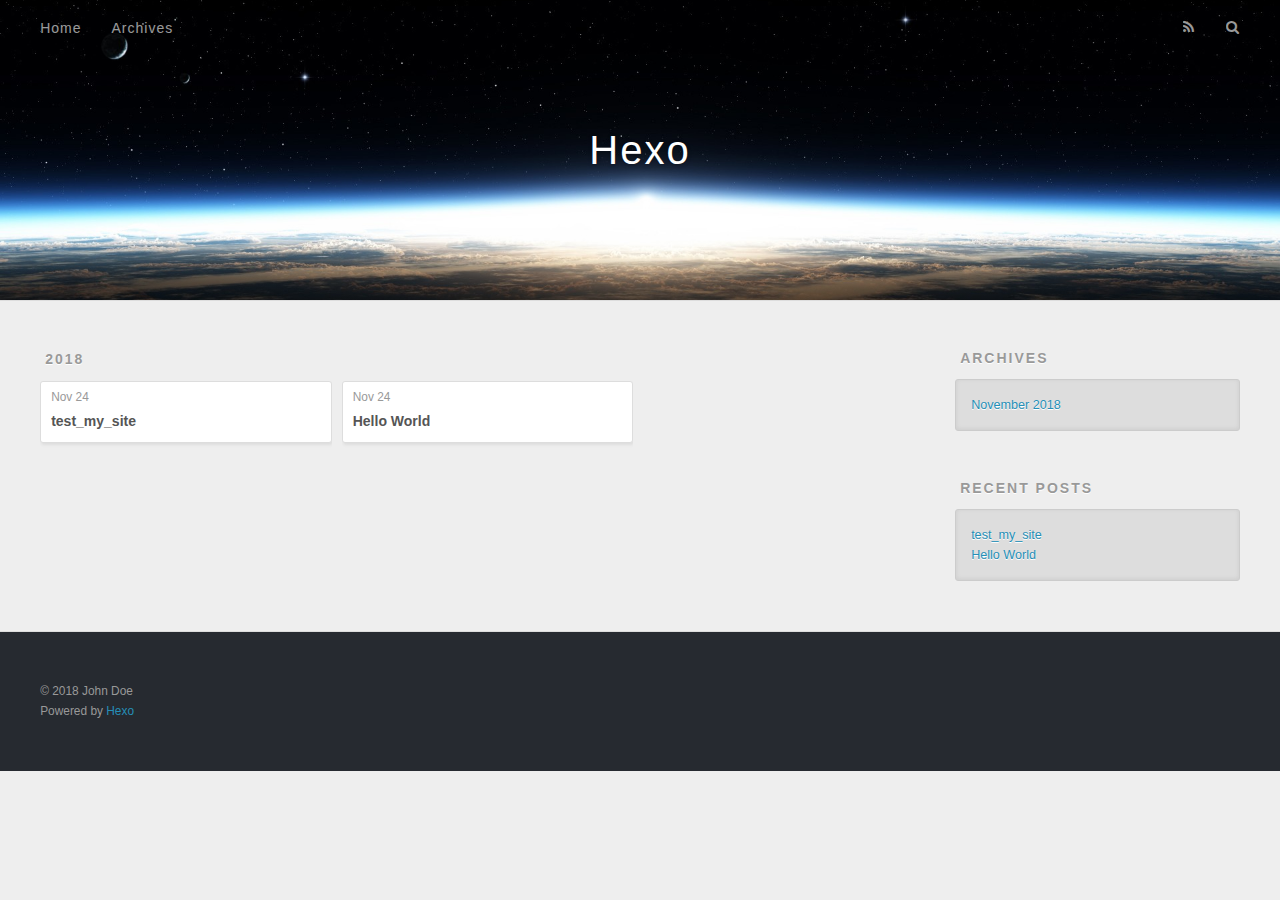
==== archives/index.html @ c4f83f1c "Site updated: 2018-11-24 22:06:44" ====
<!DOCTYPE html>
<html>
<head><meta name="generator" content="Hexo 3.8.0">
  <meta charset="utf-8">
  

  
  <title>Archives | Hexo</title>
  <meta name="viewport" content="width=device-width, initial-scale=1, maximum-scale=1">
  <meta property="og:type" content="website">
<meta property="og:title" content="Hexo">
<meta property="og:url" content="http://yoursite.com/archives/index.html">
<meta property="og:site_name" content="Hexo">
<meta property="og:locale" content="default">
<meta name="twitter:card" content="summary">
<meta name="twitter:title" content="Hexo">
  
    <link rel="alternate" href="/atom.xml" title="Hexo" type="application/atom+xml">
  
  
    <link rel="icon" href="/favicon.png">
  
  
    <link href="//fonts.googleapis.com/css?family=Source+Code+Pro" rel="stylesheet" type="text/css">
  
  <link rel="stylesheet" href="/css/style.css">
</head>
</html>
<body>
  <div id="container">
    <div id="wrap">
      <header id="header">
  <div id="banner"></div>
  <div id="header-outer" class="outer">
    <div id="header-title" class="inner">
      <h1 id="logo-wrap">
        <a href="/" id="logo">Hexo</a>
      </h1>
      
    </div>
    <div id="header-inner" class="inner">
      <nav id="main-nav">
        <a id="main-nav-toggle" class="nav-icon"></a>
        
          <a class="main-nav-link" href="/">Home</a>
        
          <a class="main-nav-link" href="/archives">Archives</a>
        
      </nav>
      <nav id="sub-nav">
        
          <a id="nav-rss-link" class="nav-icon" href="/atom.xml" title="RSS Feed"></a>
        
        <a id="nav-search-btn" class="nav-icon" title="Search"></a>
      </nav>
      <div id="search-form-wrap">
        <form action="//google.com/search" method="get" accept-charset="UTF-8" class="search-form"><input type="search" name="q" class="search-form-input" placeholder="Search"><button type="submit" class="search-form-submit">&#xF002;</button><input type="hidden" name="sitesearch" value="http://yoursite.com"></form>
      </div>
    </div>
  </div>
</header>
      <div class="outer">
        <section id="main">
  
  
    
    
      
      
      <section class="archives-wrap">
        <div class="archive-year-wrap">
          <a href="/archives/2018" class="archive-year">2018</a>
        </div>
        <div class="archives">
    
    <article class="archive-article archive-type-post">
  <div class="archive-article-inner">
    <header class="archive-article-header">
      <a href="/2018/11/24/test-my-site/" class="archive-article-date">
  <time datetime="2018-11-24T13:40:26.000Z" itemprop="datePublished">Nov 24</time>
</a>
      
  
    <h1 itemprop="name">
      <a class="archive-article-title" href="/2018/11/24/test-my-site/">test_my_site</a>
    </h1>
  

    </header>
  </div>
</article>
  
    
    
    <article class="archive-article archive-type-post">
  <div class="archive-article-inner">
    <header class="archive-article-header">
      <a href="/2018/11/24/hello-world/" class="archive-article-date">
  <time datetime="2018-11-24T13:38:12.000Z" itemprop="datePublished">Nov 24</time>
</a>
      
  
    <h1 itemprop="name">
      <a class="archive-article-title" href="/2018/11/24/hello-world/">Hello World</a>
    </h1>
  

    </header>
  </div>
</article>
  
  
    </div></section>
  


</section>
        
          <aside id="sidebar">
  
    

  
    

  
    
  
    
  <div class="widget-wrap">
    <h3 class="widget-title">Archives</h3>
    <div class="widget">
      <ul class="archive-list"><li class="archive-list-item"><a class="archive-list-link" href="/archives/2018/11/">November 2018</a></li></ul>
    </div>
  </div>


  
    
  <div class="widget-wrap">
    <h3 class="widget-title">Recent Posts</h3>
    <div class="widget">
      <ul>
        
          <li>
            <a href="/2018/11/24/test-my-site/">test_my_site</a>
          </li>
        
          <li>
            <a href="/2018/11/24/hello-world/">Hello World</a>
          </li>
        
      </ul>
    </div>
  </div>

  
</aside>
        
      </div>
      <footer id="footer">
  
  <div class="outer">
    <div id="footer-info" class="inner">
      &copy; 2018 John Doe<br>
      Powered by <a href="http://hexo.io/" target="_blank">Hexo</a>
    </div>
  </div>
</footer>
    </div>
    <nav id="mobile-nav">
  
    <a href="/" class="mobile-nav-link">Home</a>
  
    <a href="/archives" class="mobile-nav-link">Archives</a>
  
</nav>
    

<script src="//ajax.googleapis.com/ajax/libs/jquery/2.0.3/jquery.min.js"></script>


  <link rel="stylesheet" href="/fancybox/jquery.fancybox.css">
  <script src="/fancybox/jquery.fancybox.pack.js"></script>


<script src="/js/script.js"></script>



  </div>
</body>
</html>
---- css/style.css ----
body {
  width: 100%;
}
body:before,
body:after {
  content: "";
  display: table;
}
body:after {
  clear: both;
}
html,
body,
div,
span,
applet,
object,
iframe,
h1,
h2,
h3,
h4,
h5,
h6,
p,
blockquote,
pre,
a,
abbr,
acronym,
address,
big,
cite,
code,
del,
dfn,
em,
img,
ins,
kbd,
q,
s,
samp,
small,
strike,
strong,
sub,
sup,
tt,
var,
dl,
dt,
dd,
ol,
ul,
li,
fieldset,
form,
label,
legend,
table,
caption,
tbody,
tfoot,
thead,
tr,
th,
td {
  margin: 0;
  padding: 0;
  border: 0;
  outline: 0;
  font-weight: inherit;
  font-style: inherit;
  font-family: inherit;
  font-size: 100%;
  vertical-align: baseline;
}
body {
  line-height: 1;
  color: #000;
  background: #fff;
}
ol,
ul {
  list-style: none;
}
table {
  border-collapse: separate;
  border-spacing: 0;
  vertical-align: middle;
}
caption,
th,
td {
  text-align: left;
  font-weight: normal;
  vertical-align: middle;
}
a img {
  border: none;
}
input,
button {
  margin: 0;
  padding: 0;
}
input::-moz-focus-inner,
button::-moz-focus-inner {
  border: 0;
  padding: 0;
}
@font-face {
  font-family: FontAwesome;
  font-style: normal;
  font-weight: normal;
  src: url("fonts/fontawesome-webfont.eot?v=#4.0.3");
  src: url("fonts/fontawesome-webfont.eot?#iefix&v=#4.0.3") format("embedded-opentype"), url("fonts/fontawesome-webfont.woff?v=#4.0.3") format("woff"), url("fonts/fontawesome-webfont.ttf?v=#4.0.3") format("truetype"), url("fonts/fontawesome-webfont.svg#fontawesomeregular?v=#4.0.3") format("svg");
}
html,
body,
#container {
  height: 100%;
}
body {
  background: #eee;
  font: 14px -apple-system, BlinkMacSystemFont, "Segoe UI", "Roboto", "Oxygen", "Ubuntu", "Cantarell", "Fira Sans", "Droid Sans", "Helvetica Neue", sans-serif;
  -webkit-text-size-adjust: 100%;
}
.outer {
  max-width: 1220px;
  margin: 0 auto;
  padding: 0 20px;
}
.outer:before,
.outer:after {
  content: "";
  display: table;
}
.outer:after {
  clear: both;
}
.inner {
  display: inline;
  float: left;
  width: 98.33333333333333%;
  margin: 0 0.833333333333333%;
}
.left,
.alignleft {
  float: left;
}
.right,
.alignright {
  float: right;
}
.clear {
  clear: both;
}
#container {
  position: relative;
}
.mobile-nav-on {
  overflow: hidden;
}
#wrap {
  height: 100%;
  width: 100%;
  position: absolute;
  top: 0;
  left: 0;
  -webkit-transition: 0.2s ease-out;
  -moz-transition: 0.2s ease-out;
  -ms-transition: 0.2s ease-out;
  transition: 0.2s ease-out;
  z-index: 1;
  background: #eee;
}
.mobile-nav-on #wrap {
  left: 280px;
}
@media screen and (min-width: 768px) {
  #main {
    display: inline;
    float: left;
    width: 73.33333333333333%;
    margin: 0 0.833333333333333%;
  }
}
.article-date,
.article-category-link,
.archive-year,
.widget-title {
  text-decoration: none;
  text-transform: uppercase;
  letter-spacing: 2px;
  color: #999;
  margin-bottom: 1em;
  margin-left: 5px;
  line-height: 1em;
  text-shadow: 0 1px #fff;
  font-weight: bold;
}
.article-inner,
.archive-article-inner {
  background: #fff;
  -webkit-box-shadow: 1px 2px 3px #ddd;
  box-shadow: 1px 2px 3px #ddd;
  border: 1px solid #ddd;
  border-radius: 3px;
}
.article-entry h1,
.widget h1 {
  font-size: 2em;
}
.article-entry h2,
.widget h2 {
  font-size: 1.5em;
}
.article-entry h3,
.widget h3 {
  font-size: 1.3em;
}
.article-entry h4,
.widget h4 {
  font-size: 1.2em;
}
.article-entry h5,
.widget h5 {
  font-size: 1em;
}
.article-entry h6,
.widget h6 {
  font-size: 1em;
  color: #999;
}
.article-entry hr,
.widget hr {
  border: 1px dashed #ddd;
}
.article-entry strong,
.widget strong {
  font-weight: bold;
}
.article-entry em,
.widget em,
.article-entry cite,
.widget cite {
  font-style: italic;
}
.article-entry sup,
.widget sup,
.article-entry sub,
.widget sub {
  font-size: 0.75em;
  line-height: 0;
  position: relative;
  vertical-align: baseline;
}
.article-entry sup,
.widget sup {
  top: -0.5em;
}
.article-entry sub,
.widget sub {
  bottom: -0.2em;
}
.article-entry small,
.widget small {
  font-size: 0.85em;
}
.article-entry acronym,
.widget acronym,
.article-entry abbr,
.widget abbr {
  border-bottom: 1px dotted;
}
.article-entry ul,
.widget ul,
.article-entry ol,
.widget ol,
.article-entry dl,
.widget dl {
  margin: 0 20px;
  line-height: 1.6em;
}
.article-entry ul ul,
.widget ul ul,
.article-entry ol ul,
.widget ol ul,
.article-entry ul ol,
.widget ul ol,
.article-entry ol ol,
.widget ol ol {
  margin-top: 0;
  margin-bottom: 0;
}
.article-entry ul,
.widget ul {
  list-style: disc;
}
.article-entry ol,
.widget ol {
  list-style: decimal;
}
.article-entry dt,
.widget dt {
  font-weight: bold;
}
#header {
  height: 300px;
  position: relative;
  border-bottom: 1px solid #ddd;
}
#header:before,
#header:after {
  content: "";
  position: absolute;
  left: 0;
  right: 0;
  height: 40px;
}
#header:before {
  top: 0;
  background: -webkit-linear-gradient(rgba(0,0,0,0.2), transparent);
  background: -moz-linear-gradient(rgba(0,0,0,0.2), transparent);
  background: -ms-linear-gradient(rgba(0,0,0,0.2), transparent);
  background: linear-gradient(rgba(0,0,0,0.2), transparent);
}
#header:after {
  bottom: 0;
  background: -webkit-linear-gradient(transparent, rgba(0,0,0,0.2));
  background: -moz-linear-gradient(transparent, rgba(0,0,0,0.2));
  background: -ms-linear-gradient(transparent, rgba(0,0,0,0.2));
  background: linear-gradient(transparent, rgba(0,0,0,0.2));
}
#header-outer {
  height: 100%;
  position: relative;
}
#header-inner {
  position: relative;
  overflow: hidden;
}
#banner {
  position: absolute;
  top: 0;
  left: 0;
  width: 100%;
  height: 100%;
  background: url("images/banner.jpg") center #000;
  -webkit-background-size: cover;
  -moz-background-size: cover;
  background-size: cover;
  z-index: -1;
}
#header-title {
  text-align: center;
  height: 40px;
  position: absolute;
  top: 50%;
  left: 0;
  margin-top: -20px;
}
#logo,
#subtitle {
  text-decoration: none;
  color: #fff;
  font-weight: 300;
  text-shadow: 0 1px 4px rgba(0,0,0,0.3);
}
#logo {
  font-size: 40px;
  line-height: 40px;
  letter-spacing: 2px;
}
#subtitle {
  font-size: 16px;
  line-height: 16px;
  letter-spacing: 1px;
}
#subtitle-wrap {
  margin-top: 16px;
}
#main-nav {
  float: left;
  margin-left: -15px;
}
.nav-icon,
.main-nav-link {
  float: left;
  color: #fff;
  opacity: 0.6;
  text-decoration: none;
  text-shadow: 0 1px rgba(0,0,0,0.2);
  -webkit-transition: opacity 0.2s;
  -moz-transition: opacity 0.2s;
  -ms-transition: opacity 0.2s;
  transition: opacity 0.2s;
  display: block;
  padding: 20px 15px;
}
.nav-icon:hover,
.main-nav-link:hover {
  opacity: 1;
}
.nav-icon {
  font-family: FontAwesome;
  text-align: center;
  font-size: 14px;
  width: 14px;
  height: 14px;
  padding: 20px 15px;
  position: relative;
  cursor: pointer;
}
.main-nav-link {
  font-weight: 300;
  letter-spacing: 1px;
}
@media screen and (max-width: 479px) {
  .main-nav-link {
    display: none;
  }
}
#main-nav-toggle {
  display: none;
}
#main-nav-toggle:before {
  content: "\f0c9";
}
@media screen and (max-width: 479px) {
  #main-nav-toggle {
    display: block;
  }
}
#sub-nav {
  float: right;
  margin-right: -15px;
}
#nav-rss-link:before {
  content: "\f09e";
}
#nav-search-btn:before {
  content: "\f002";
}
#search-form-wrap {
  position: absolute;
  top: 15px;
  width: 150px;
  height: 30px;
  right: -150px;
  opacity: 0;
  -webkit-transition: 0.2s ease-out;
  -moz-transition: 0.2s ease-out;
  -ms-transition: 0.2s ease-out;
  transition: 0.2s ease-out;
}
#search-form-wrap.on {
  opacity: 1;
  right: 0;
}
@media screen and (max-width: 479px) {
  #search-form-wrap {
    width: 100%;
    right: -100%;
  }
}
.search-form {
  position: absolute;
  top: 0;
  left: 0;
  right: 0;
  background: #fff;
  padding: 5px 15px;
  border-radius: 15px;
  -webkit-box-shadow: 0 0 10px rgba(0,0,0,0.3);
  box-shadow: 0 0 10px rgba(0,0,0,0.3);
}
.search-form-input {
  border: none;
  background: none;
  color: #555;
  width: 100%;
  font: 13px -apple-system, BlinkMacSystemFont, "Segoe UI", "Roboto", "Oxygen", "Ubuntu", "Cantarell", "Fira Sans", "Droid Sans", "Helvetica Neue", sans-serif;
  outline: none;
}
.search-form-input::-webkit-search-results-decoration,
.search-form-input::-webkit-search-cancel-button {
  -webkit-appearance: none;
}
.search-form-submit {
  position: absolute;
  top: 50%;
  right: 10px;
  margin-top: -7px;
  font: 13px FontAwesome;
  border: none;
  background: none;
  color: #bbb;
  cursor: pointer;
}
.search-form-submit:hover,
.search-form-submit:focus {
  color: #777;
}
.article {
  margin: 50px 0;
}
.article-inner {
  overflow: hidden;
}
.article-meta:before,
.article-meta:after {
  content: "";
  display: table;
}
.article-meta:after {
  clear: both;
}
.article-date {
  float: left;
}
.article-category {
  float: left;
  line-height: 1em;
  color: #ccc;
  text-shadow: 0 1px #fff;
  margin-left: 8px;
}
.article-category:before {
  content: "\2022";
}
.article-category-link {
  margin: 0 12px 1em;
}
.article-header {
  padding: 20px 20px 0;
}
.article-title {
  text-decoration: none;
  font-size: 2em;
  font-weight: bold;
  color: #555;
  line-height: 1.1em;
  -webkit-transition: color 0.2s;
  -moz-transition: color 0.2s;
  -ms-transition: color 0.2s;
  transition: color 0.2s;
}
a.article-title:hover {
  color: #258fb8;
}
.article-entry {
  color: #555;
  padding: 0 20px;
}
.article-entry:before,
.article-entry:after {
  content: "";
  display: table;
}
.article-entry:after {
  clear: both;
}
.article-entry p,
.article-entry table {
  line-height: 1.6em;
  margin: 1.6em 0;
}
.article-entry h1,
.article-entry h2,
.article-entry h3,
.article-entry h4,
.article-entry h5,
.article-entry h6 {
  font-weight: bold;
}
.article-entry h1,
.article-entry h2,
.article-entry h3,
.article-entry h4,
.article-entry h5,
.article-entry h6 {
  line-height: 1.1em;
  margin: 1.1em 0;
}
.article-entry a {
  color: #258fb8;
  text-decoration: none;
}
.article-entry a:hover {
  text-decoration: underline;
}
.article-entry ul,
.article-entry ol,
.article-entry dl {
  margin-top: 1.6em;
  margin-bottom: 1.6em;
}
.article-entry img,
.article-entry video {
  max-width: 100%;
  height: auto;
  display: block;
  margin: auto;
}
.article-entry iframe {
  border: none;
}
.article-entry table {
  width: 100%;
  border-collapse: collapse;
  border-spacing: 0;
}
.article-entry th {
  font-weight: bold;
  border-bottom: 3px solid #ddd;
  padding-bottom: 0.5em;
}
.article-entry td {
  border-bottom: 1px solid #ddd;
  padding: 10px 0;
}
.article-entry blockquote {
  font-family: Georgia, "Times New Roman", serif;
  font-size: 1.4em;
  margin: 1.6em 20px;
  text-align: center;
}
.article-entry blockquote footer {
  font-size: 14px;
  margin: 1.6em 0;
  font-family: -apple-system, BlinkMacSystemFont, "Segoe UI", "Roboto", "Oxygen", "Ubuntu", "Cantarell", "Fira Sans", "Droid Sans", "Helvetica Neue", sans-serif;
}
.article-entry blockquote footer cite:before {
  content: "—";
  padding: 0 0.5em;
}
.article-entry .pullquote {
  text-align: left;
  width: 45%;
  margin: 0;
}
.article-entry .pullquote.left {
  margin-left: 0.5em;
  margin-right: 1em;
}
.article-entry .pullquote.right {
  margin-right: 0.5em;
  margin-left: 1em;
}
.article-entry .caption {
  color: #999;
  display: block;
  font-size: 0.9em;
  margin-top: 0.5em;
  position: relative;
  text-align: center;
}
.article-entry .video-container {
  position: relative;
  padding-top: 56.25%;
  height: 0;
  overflow: hidden;
}
.article-entry .video-container iframe,
.article-entry .video-container object,
.article-entry .video-container embed {
  position: absolute;
  top: 0;
  left: 0;
  width: 100%;
  height: 100%;
  margin-top: 0;
}
.article-more-link a {
  display: inline-block;
  line-height: 1em;
  padding: 6px 15px;
  border-radius: 15px;
  background: #eee;
  color: #999;
  text-shadow: 0 1px #fff;
  text-decoration: none;
}
.article-more-link a:hover {
  background: #258fb8;
  color: #fff;
  text-decoration: none;
  text-shadow: 0 1px #1e7293;
}
.article-footer {
  font-size: 0.85em;
  line-height: 1.6em;
  border-top: 1px solid #ddd;
  padding-top: 1.6em;
  margin: 0 20px 20px;
}
.article-footer:before,
.article-footer:after {
  content: "";
  display: table;
}
.article-footer:after {
  clear: both;
}
.article-footer a {
  color: #999;
  text-decoration: none;
}
.article-footer a:hover {
  color: #555;
}
.article-tag-list-item {
  float: left;
  margin-right: 10px;
}
.article-tag-list-link:before {
  content: "#";
}
.article-comment-link {
  float: right;
}
.article-comment-link:before {
  content: "\f075";
  font-family: FontAwesome;
  padding-right: 8px;
}
.article-share-link {
  cursor: pointer;
  float: right;
  margin-left: 20px;
}
.article-share-link:before {
  content: "\f064";
  font-family: FontAwesome;
  padding-right: 6px;
}
#article-nav {
  position: relative;
}
#article-nav:before,
#article-nav:after {
  content: "";
  display: table;
}
#article-nav:after {
  clear: both;
}
@media screen and (min-width: 768px) {
  #article-nav {
    margin: 50px 0;
  }
  #article-nav:before {
    width: 8px;
    height: 8px;
    position: absolute;
    top: 50%;
    left: 50%;
    margin-top: -4px;
    margin-left: -4px;
    content: "";
    border-radius: 50%;
    background: #ddd;
    -webkit-box-shadow: 0 1px 2px #fff;
    box-shadow: 0 1px 2px #fff;
  }
}
.article-nav-link-wrap {
  text-decoration: none;
  text-shadow: 0 1px #fff;
  color: #999;
  -webkit-box-sizing: border-box;
  -moz-box-sizing: border-box;
  box-sizing: border-box;
  margin-top: 50px;
  text-align: center;
  display: block;
}
.article-nav-link-wrap:hover {
  color: #555;
}
@media screen and (min-width: 768px) {
  .article-nav-link-wrap {
    width: 50%;
    margin-top: 0;
  }
}
@media screen and (min-width: 768px) {
  #article-nav-newer {
    float: left;
    text-align: right;
    padding-right: 20px;
  }
}
@media screen and (min-width: 768px) {
  #article-nav-older {
    float: right;
    text-align: left;
    padding-left: 20px;
  }
}
.article-nav-caption {
  text-transform: uppercase;
  letter-spacing: 2px;
  color: #ddd;
  line-height: 1em;
  font-weight: bold;
}
#article-nav-newer .article-nav-caption {
  margin-right: -2px;
}
.article-nav-title {
  font-size: 0.85em;
  line-height: 1.6em;
  margin-top: 0.5em;
}
.article-share-box {
  position: absolute;
  display: none;
  background: #fff;
  -webkit-box-shadow: 1px 2px 10px rgba(0,0,0,0.2);
  box-shadow: 1px 2px 10px rgba(0,0,0,0.2);
  border-radius: 3px;
  margin-left: -145px;
  overflow: hidden;
  z-index: 1;
}
.article-share-box.on {
  display: block;
}
.article-share-input {
  width: 100%;
  background: none;
  -webkit-box-sizing: border-box;
  -moz-box-sizing: border-box;
  box-sizing: border-box;
  font: 14px -apple-system, BlinkMacSystemFont, "Segoe UI", "Roboto", "Oxygen", "Ubuntu", "Cantarell", "Fira Sans", "Droid Sans", "Helvetica Neue", sans-serif;
  padding: 0 15px;
  color: #555;
  outline: none;
  border: 1px solid #ddd;
  border-radius: 3px 3px 0 0;
  height: 36px;
  line-height: 36px;
}
.article-share-links {
  background: #eee;
}
.article-share-links:before,
.article-share-links:after {
  content: "";
  display: table;
}
.article-share-links:after {
  clear: both;
}
.article-share-twitter,
.article-share-facebook,
.article-share-pinterest,
.article-share-google {
  width: 50px;
  height: 36px;
  display: block;
  float: left;
  position: relative;
  color: #999;
  text-shadow: 0 1px #fff;
}
.article-share-twitter:before,
.article-share-facebook:before,
.article-share-pinterest:before,
.article-share-google:before {
  font-size: 20px;
  font-family: FontAwesome;
  width: 20px;
  height: 20px;
  position: absolute;
  top: 50%;
  left: 50%;
  margin-top: -10px;
  margin-left: -10px;
  text-align: center;
}
.article-share-twitter:hover,
.article-share-facebook:hover,
.article-share-pinterest:hover,
.article-share-google:hover {
  color: #fff;
}
.article-share-twitter:before {
  content: "\f099";
}
.article-share-twitter:hover {
  background: #00aced;
  text-shadow: 0 1px #008abe;
}
.article-share-facebook:before {
  content: "\f09a";
}
.article-share-facebook:hover {
  background: #3b5998;
  text-shadow: 0 1px #2f477a;
}
.article-share-pinterest:before {
  content: "\f0d2";
}
.article-share-pinterest:hover {
  background: #cb2027;
  text-shadow: 0 1px #a21a1f;
}
.article-share-google:before {
  content: "\f0d5";
}
.article-share-google:hover {
  background: #dd4b39;
  text-shadow: 0 1px #be3221;
}
.article-gallery {
  background: #000;
  position: relative;
}
.article-gallery-photos {
  position: relative;
  overflow: hidden;
}
.article-gallery-img {
  display: none;
  max-width: 100%;
}
.article-gallery-img:first-child {
  display: block;
}
.article-gallery-img.loaded {
  position: absolute;
  display: block;
}
.article-gallery-img img {
  display: block;
  max-width: 100%;
  margin: 0 auto;
}
#comments {
  background: #fff;
  -webkit-box-shadow: 1px 2px 3px #ddd;
  box-shadow: 1px 2px 3px #ddd;
  padding: 20px;
  border: 1px solid #ddd;
  border-radius: 3px;
  margin: 50px 0;
}
#comments a {
  color: #258fb8;
}
.archives-wrap {
  margin: 50px 0;
}
.archives:before,
.archives:after {
  content: "";
  display: table;
}
.archives:after {
  clear: both;
}
.archive-year-wrap {
  margin-bottom: 1em;
}
.archives {
  -webkit-column-gap: 10px;
  -moz-column-gap: 10px;
  column-gap: 10px;
}
@media screen and (min-width: 480px) and (max-width: 767px) {
  .archives {
    -webkit-column-count: 2;
    -moz-column-count: 2;
    column-count: 2;
  }
}
@media screen and (min-width: 768px) {
  .archives {
    -webkit-column-count: 3;
    -moz-column-count: 3;
    column-count: 3;
  }
}
.archive-article {
  -webkit-column-break-inside: avoid;
  page-break-inside: avoid;
  overflow: hidden;
  break-inside: avoid-column;
}
.archive-article-inner {
  padding: 10px;
  margin-bottom: 15px;
}
.archive-article-title {
  text-decoration: none;
  font-weight: bold;
  color: #555;
  -webkit-transition: color 0.2s;
  -moz-transition: color 0.2s;
  -ms-transition: color 0.2s;
  transition: color 0.2s;
  line-height: 1.6em;
}
.archive-article-title:hover {
  color: #258fb8;
}
.archive-article-footer {
  margin-top: 1em;
}
.archive-article-date {
  color: #999;
  text-decoration: none;
  font-size: 0.85em;
  line-height: 1em;
  margin-bottom: 0.5em;
  display: block;
}
#page-nav {
  margin: 50px auto;
  background: #fff;
  -webkit-box-shadow: 1px 2px 3px #ddd;
  box-shadow: 1px 2px 3px #ddd;
  border: 1px solid #ddd;
  border-radius: 3px;
  text-align: center;
  color: #999;
  overflow: hidden;
}
#page-nav:before,
#page-nav:after {
  content: "";
  display: table;
}
#page-nav:after {
  clear: both;
}
#page-nav a,
#page-nav span {
  padding: 10px 20px;
  line-height: 1;
  height: 2ex;
}
#page-nav a {
  color: #999;
  text-decoration: none;
}
#page-nav a:hover {
  background: #999;
  color: #fff;
}
#page-nav .prev {
  float: left;
}
#page-nav .next {
  float: right;
}
#page-nav .page-number {
  display: inline-block;
}
@media screen and (max-width: 479px) {
  #page-nav .page-number {
    display: none;
  }
}
#page-nav .current {
  color: #555;
  font-weight: bold;
}
#page-nav .space {
  color: #ddd;
}
#footer {
  background: #262a30;
  padding: 50px 0;
  border-top: 1px solid #ddd;
  color: #999;
}
#footer a {
  color: #258fb8;
  text-decoration: none;
}
#footer a:hover {
  text-decoration: underline;
}
#footer-info {
  line-height: 1.6em;
  font-size: 0.85em;
}
.article-entry pre,
.article-entry .highlight {
  background: #2d2d2d;
  margin: 0 -20px;
  padding: 15px 20px;
  border-style: solid;
  border-color: #ddd;
  border-width: 1px 0;
  overflow: auto;
  color: #ccc;
  line-height: 22.400000000000002px;
}
.article-entry .highlight .gutter pre,
.article-entry .gist .gist-file .gist-data .line-numbers {
  color: #666;
  font-size: 0.85em;
}
.article-entry pre,
.article-entry code {
  font-family: "Source Code Pro", Consolas, Monaco, Menlo, Consolas, monospace;
}
.article-entry code {
  background: #eee;
  text-shadow: 0 1px #fff;
  padding: 0 0.3em;
}
.article-entry pre code {
  background: none;
  text-shadow: none;
  padding: 0;
}
.article-entry .highlight pre {
  border: none;
  margin: 0;
  padding: 0;
}
.article-entry .highlight table {
  margin: 0;
  width: auto;
}
.article-entry .highlight td {
  border: none;
  padding: 0;
}
.article-entry .highlight figcaption {
  font-size: 0.85em;
  color: #999;
  line-height: 1em;
  margin-bottom: 1em;
}
.article-entry .highlight figcaption:before,
.article-entry .highlight figcaption:after {
  content: "";
  display: table;
}
.article-entry .highlight figcaption:after {
  clear: both;
}
.article-entry .highlight figcaption a {
  float: right;
}
.article-entry .highlight .gutter pre {
  text-align: right;
  padding-right: 20px;
}
.article-entry .highlight .line {
  height: 22.400000000000002px;
}
.article-entry .highlight .line.marked {
  background: #515151;
}
.article-entry .gist {
  margin: 0 -20px;
  border-style: solid;
  border-color: #ddd;
  border-width: 1px 0;
  background: #2d2d2d;
  padding: 15px 20px 15px 0;
}
.article-entry .gist .gist-file {
  border: none;
  font-family: "Source Code Pro", Consolas, Monaco, Menlo, Consolas, monospace;
  margin: 0;
}
.article-entry .gist .gist-file .gist-data {
  background: none;
  border: none;
}
.article-entry .gist .gist-file .gist-data .line-numbers {
  background: none;
  border: none;
  padding: 0 20px 0 0;
}
.article-entry .gist .gist-file .gist-data .line-data {
  padding: 0 !important;
}
.article-entry .gist .gist-file .highlight {
  margin: 0;
  padding: 0;
  border: none;
}
.article-entry .gist .gist-file .gist-meta {
  background: #2d2d2d;
  color: #999;
  font: 0.85em -apple-system, BlinkMacSystemFont, "Segoe UI", "Roboto", "Oxygen", "Ubuntu", "Cantarell", "Fira Sans", "Droid Sans", "Helvetica Neue", sans-serif;
  text-shadow: 0 0;
  padding: 0;
  margin-top: 1em;
  margin-left: 20px;
}
.article-entry .gist .gist-file .gist-meta a {
  color: #258fb8;
  font-weight: normal;
}
.article-entry .gist .gist-file .gist-meta a:hover {
  text-decoration: underline;
}
pre .comment,
pre .title {
  color: #999;
}
pre .variable,
pre .attribute,
pre .tag,
pre .regexp,
pre .ruby .constant,
pre .xml .tag .title,
pre .xml .pi,
pre .xml .doctype,
pre .html .doctype,
pre .css .id,
pre .css .class,
pre .css .pseudo {
  color: #f2777a;
}
pre .number,
pre .preprocessor,
pre .built_in,
pre .literal,
pre .params,
pre .constant {
  color: #f99157;
}
pre .class,
pre .ruby .class .title,
pre .css .rules .attribute {
  color: #9c9;
}
pre .string,
pre .value,
pre .inheritance,
pre .header,
pre .ruby .symbol,
pre .xml .cdata {
  color: #9c9;
}
pre .css .hexcolor {
  color: #6cc;
}
pre .function,
pre .python .decorator,
pre .python .title,
pre .ruby .function .title,
pre .ruby .title .keyword,
pre .perl .sub,
pre .javascript .title,
pre .coffeescript .title {
  color: #69c;
}
pre .keyword,
pre .javascript .function {
  color: #c9c;
}
@media screen and (max-width: 479px) {
  #mobile-nav {
    position: absolute;
    top: 0;
    left: 0;
    width: 280px;
    height: 100%;
    background: #191919;
    border-right: 1px solid #fff;
  }
}
@media screen and (max-width: 479px) {
  .mobile-nav-link {
    display: block;
    color: #999;
    text-decoration: none;
    padding: 15px 20px;
    font-weight: bold;
  }
  .mobile-nav-link:hover {
    color: #fff;
  }
}
@media screen and (min-width: 768px) {
  #sidebar {
    display: inline;
    float: left;
    width: 23.333333333333332%;
    margin: 0 0.833333333333333%;
  }
}
.widget-wrap {
  margin: 50px 0;
}
.widget {
  color: #777;
  text-shadow: 0 1px #fff;
  background: #ddd;
  -webkit-box-shadow: 0 -1px 4px #ccc inset;
  box-shadow: 0 -1px 4px #ccc inset;
  border: 1px solid #ccc;
  padding: 15px;
  border-radius: 3px;
}
.widget a {
  color: #258fb8;
  text-decoration: none;
}
.widget a:hover {
  text-decoration: underline;
}
.widget ul ul,
.widget ol ul,
.widget dl ul,
.widget ul ol,
.widget ol ol,
.widget dl ol,
.widget ul dl,
.widget ol dl,
.widget dl dl {
  margin-left: 15px;
  list-style: disc;
}
.widget {
  line-height: 1.6em;
  word-wrap: break-word;
  font-size: 0.9em;
}
.widget ul,
.widget ol {
  list-style: none;
  margin: 0;
}
.widget ul ul,
.widget ol ul,
.widget ul ol,
.widget ol ol {
  margin: 0 20px;
}
.widget ul ul,
.widget ol ul {
  list-style: disc;
}
.widget ul ol,
.widget ol ol {
  list-style: decimal;
}
.category-list-count,
.tag-list-count,
.archive-list-count {
  padding-left: 5px;
  color: #999;
  font-size: 0.85em;
}
.category-list-count:before,
.tag-list-count:before,
.archive-list-count:before {
  content: "(";
}
.category-list-count:after,
.tag-list-count:after,
.archive-list-count:after {
  content: ")";
}
.tagcloud a {
  margin-right: 5px;
  display: inline-block;
}
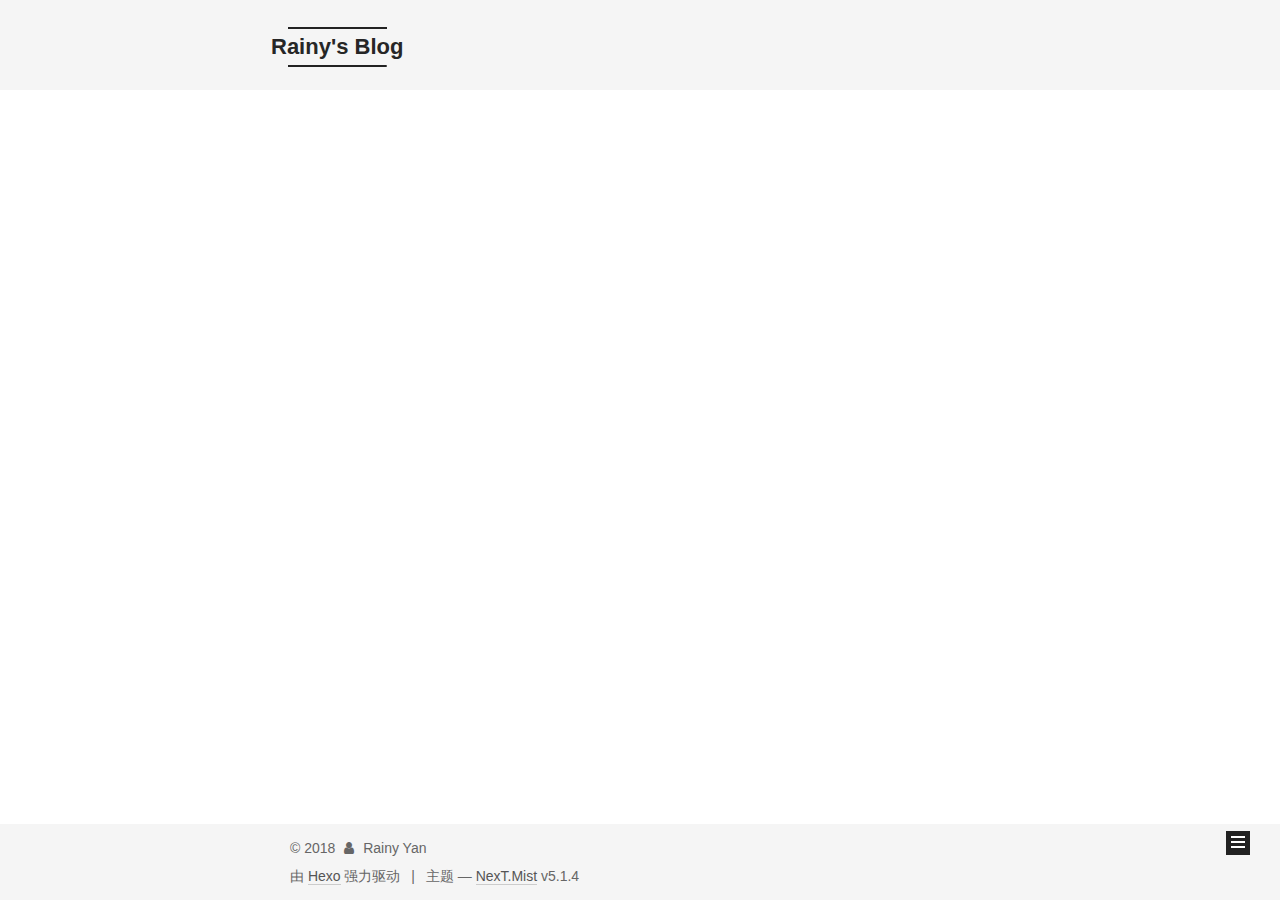
==== commit 61bf55d6: "Site updated: 2018-11-24 22:28:05" ====
--- a/archives/index.html
+++ b/archives/index.html
@@ -1,193 +1,584 @@
 <!DOCTYPE html>
-<html>
+
+
+
+  
+
+
+<html class="theme-next mist use-motion" lang="zh-Hans">
 <head><meta name="generator" content="Hexo 3.8.0">
-  <meta charset="utf-8">
-  
-
-  
-  <title>Archives | Hexo</title>
-  <meta name="viewport" content="width=device-width, initial-scale=1, maximum-scale=1">
-  <meta property="og:type" content="website">
-<meta property="og:title" content="Hexo">
+  <meta charset="UTF-8">
+<meta http-equiv="X-UA-Compatible" content="IE=edge">
+<meta name="viewport" content="width=device-width, initial-scale=1, maximum-scale=1">
+<meta name="theme-color" content="#222">
+
+
+
+
+
+
+
+
+
+<meta http-equiv="Cache-Control" content="no-transform">
+<meta http-equiv="Cache-Control" content="no-siteapp">
+
+
+
+
+
+
+
+
+
+
+
+
+
+
+
+
+  
+  
+  <link href="/lib/fancybox/source/jquery.fancybox.css?v=2.1.5" rel="stylesheet" type="text/css">
+
+
+
+
+
+
+
+<link href="/lib/font-awesome/css/font-awesome.min.css?v=4.6.2" rel="stylesheet" type="text/css">
+
+<link href="/css/main.css?v=5.1.4" rel="stylesheet" type="text/css">
+
+
+  <link rel="apple-touch-icon" sizes="180x180" href="/images/apple-touch-icon-next.png?v=5.1.4">
+
+
+  <link rel="icon" type="image/png" sizes="32x32" href="/images/favicon-32x32-next.png?v=5.1.4">
+
+
+  <link rel="icon" type="image/png" sizes="16x16" href="/images/favicon-16x16-next.png?v=5.1.4">
+
+
+  <link rel="mask-icon" href="/images/logo.svg?v=5.1.4" color="#222">
+
+
+
+
+
+  <meta name="keywords" content="Hexo, NexT">
+
+
+
+
+
+
+
+
+
+
+<meta property="og:type" content="website">
+<meta property="og:title" content="Rainy&#39;s Blog">
 <meta property="og:url" content="http://yoursite.com/archives/index.html">
-<meta property="og:site_name" content="Hexo">
-<meta property="og:locale" content="default">
+<meta property="og:site_name" content="Rainy&#39;s Blog">
+<meta property="og:locale" content="zh-Hans">
 <meta name="twitter:card" content="summary">
-<meta name="twitter:title" content="Hexo">
-  
-    <link rel="alternate" href="/atom.xml" title="Hexo" type="application/atom+xml">
-  
-  
-    <link rel="icon" href="/favicon.png">
-  
-  
-    <link href="//fonts.googleapis.com/css?family=Source+Code+Pro" rel="stylesheet" type="text/css">
-  
-  <link rel="stylesheet" href="/css/style.css">
+<meta name="twitter:title" content="Rainy&#39;s Blog">
+
+
+
+<script type="text/javascript" id="hexo.configurations">
+  var NexT = window.NexT || {};
+  var CONFIG = {
+    root: '/',
+    scheme: 'Mist',
+    version: '5.1.4',
+    sidebar: {"position":"left","display":"post","offset":12,"b2t":false,"scrollpercent":false,"onmobile":false},
+    fancybox: true,
+    tabs: true,
+    motion: {"enable":true,"async":false,"transition":{"post_block":"fadeIn","post_header":"slideDownIn","post_body":"slideDownIn","coll_header":"slideLeftIn","sidebar":"slideUpIn"}},
+    duoshuo: {
+      userId: '0',
+      author: '博主'
+    },
+    algolia: {
+      applicationID: '',
+      apiKey: '',
+      indexName: '',
+      hits: {"per_page":10},
+      labels: {"input_placeholder":"Search for Posts","hits_empty":"We didn't find any results for the search: ${query}","hits_stats":"${hits} results found in ${time} ms"}
+    }
+  };
+</script>
+
+
+
+  <link rel="canonical" href="http://yoursite.com/archives/">
+
+
+
+
+
+  <title>归档 | Rainy's Blog</title>
+  
+
+
+
+
+
+
+
+
 </head>
-</html>
-<body>
-  <div id="container">
-    <div id="wrap">
-      <header id="header">
-  <div id="banner"></div>
-  <div id="header-outer" class="outer">
-    <div id="header-title" class="inner">
-      <h1 id="logo-wrap">
-        <a href="/" id="logo">Hexo</a>
-      </h1>
-      
+
+<body itemscope="" itemtype="http://schema.org/WebPage" lang="zh-Hans">
+
+  
+  
+    
+  
+
+  <div class="container sidebar-position-left page-archive">
+    <div class="headband"></div>
+
+    <header id="header" class="header" itemscope="" itemtype="http://schema.org/WPHeader">
+      <div class="header-inner"><div class="site-brand-wrapper">
+  <div class="site-meta ">
+    
+
+    <div class="custom-logo-site-title">
+      <a href="/" class="brand" rel="start">
+        <span class="logo-line-before"><i></i></span>
+        <span class="site-title">Rainy's Blog</span>
+        <span class="logo-line-after"><i></i></span>
+      </a>
     </div>
-    <div id="header-inner" class="inner">
-      <nav id="main-nav">
-        <a id="main-nav-toggle" class="nav-icon"></a>
-        
-          <a class="main-nav-link" href="/">Home</a>
-        
-          <a class="main-nav-link" href="/archives">Archives</a>
-        
-      </nav>
-      <nav id="sub-nav">
-        
-          <a id="nav-rss-link" class="nav-icon" href="/atom.xml" title="RSS Feed"></a>
-        
-        <a id="nav-search-btn" class="nav-icon" title="Search"></a>
-      </nav>
-      <div id="search-form-wrap">
-        <form action="//google.com/search" method="get" accept-charset="UTF-8" class="search-form"><input type="search" name="q" class="search-form-input" placeholder="Search"><button type="submit" class="search-form-submit">&#xF002;</button><input type="hidden" name="sitesearch" value="http://yoursite.com"></form>
+      
+        <p class="site-subtitle">hello world</p>
+      
+  </div>
+
+  <div class="site-nav-toggle">
+    <button>
+      <span class="btn-bar"></span>
+      <span class="btn-bar"></span>
+      <span class="btn-bar"></span>
+    </button>
+  </div>
+</div>
+
+<nav class="site-nav">
+  
+
+  
+    <ul id="menu" class="menu">
+      
+        
+        <li class="menu-item menu-item-home">
+          <a href="/" rel="section">
+            
+              <i class="menu-item-icon fa fa-fw fa-home"></i> <br>
+            
+            首页
+          </a>
+        </li>
+      
+        
+        <li class="menu-item menu-item-archives">
+          <a href="/archives/" rel="section">
+            
+              <i class="menu-item-icon fa fa-fw fa-archive"></i> <br>
+            
+            归档
+          </a>
+        </li>
+      
+
+      
+    </ul>
+  
+
+  
+</nav>
+
+
+
+ </div>
+    </header>
+
+    <main id="main" class="main">
+      <div class="main-inner">
+        <div class="content-wrap">
+          <div id="content" class="content">
+            
+
+  
+  
+  
+  <div class="post-block archive">
+    <div id="posts" class="posts-collapse">
+      <span class="archive-move-on"></span>
+
+      <span class="archive-page-counter">
+        
+        
+        
+          
+        
+        嗯..! 目前共计 2 篇日志。 继续努力。
+      </span>
+
+      
+
+        
+        
+        
+
+        
+          
+          <div class="collection-title">
+            <h1 class="archive-year" id="archive-year-2018">2018</h1>
+          </div>
+        
+        
+
+        
+
+  <article class="post post-type-normal" itemscope="" itemtype="http://schema.org/Article">
+    <header class="post-header">
+
+      <h2 class="post-title">
+        
+            <a class="post-title-link" href="/2018/11/24/test-my-site/" itemprop="url">
+              
+                <span itemprop="name">test_my_site</span>
+              
+            </a>
+        
+      </h2>
+
+      <div class="post-meta">
+        <time class="post-time" itemprop="dateCreated" datetime="2018-11-24T21:40:26+08:00" content="2018-11-24">
+          11-24
+        </time>
       </div>
+
+    </header>
+  </article>
+
+
+
+      
+
+        
+        
+        
+
+        
+        
+
+        
+
+  <article class="post post-type-normal" itemscope="" itemtype="http://schema.org/Article">
+    <header class="post-header">
+
+      <h2 class="post-title">
+        
+            <a class="post-title-link" href="/2018/11/24/hello-world/" itemprop="url">
+              
+                <span itemprop="name">Hello World</span>
+              
+            </a>
+        
+      </h2>
+
+      <div class="post-meta">
+        <time class="post-time" itemprop="dateCreated" datetime="2018-11-24T21:38:12+08:00" content="2018-11-24">
+          11-24
+        </time>
+      </div>
+
+    </header>
+  </article>
+
+
+
+      
+
     </div>
   </div>
-</header>
-      <div class="outer">
-        <section id="main">
-  
-  
-    
-    
-      
-      
-      <section class="archives-wrap">
-        <div class="archive-year-wrap">
-          <a href="/archives/2018" class="archive-year">2018</a>
+  
+  
+  
+
+  
+
+
+
+          </div>
+          
+
+
+          
+
         </div>
-        <div class="archives">
-    
-    <article class="archive-article archive-type-post">
-  <div class="archive-article-inner">
-    <header class="archive-article-header">
-      <a href="/2018/11/24/test-my-site/" class="archive-article-date">
-  <time datetime="2018-11-24T13:40:26.000Z" itemprop="datePublished">Nov 24</time>
-</a>
-      
-  
-    <h1 itemprop="name">
-      <a class="archive-article-title" href="/2018/11/24/test-my-site/">test_my_site</a>
-    </h1>
-  
-
-    </header>
-  </div>
-</article>
-  
-    
-    
-    <article class="archive-article archive-type-post">
-  <div class="archive-article-inner">
-    <header class="archive-article-header">
-      <a href="/2018/11/24/hello-world/" class="archive-article-date">
-  <time datetime="2018-11-24T13:38:12.000Z" itemprop="datePublished">Nov 24</time>
-</a>
-      
-  
-    <h1 itemprop="name">
-      <a class="archive-article-title" href="/2018/11/24/hello-world/">Hello World</a>
-    </h1>
-  
-
-    </header>
-  </div>
-</article>
-  
-  
-    </div></section>
-  
-
-
-</section>
-        
-          <aside id="sidebar">
-  
-    
-
-  
-    
-
-  
-    
-  
-    
-  <div class="widget-wrap">
-    <h3 class="widget-title">Archives</h3>
-    <div class="widget">
-      <ul class="archive-list"><li class="archive-list-item"><a class="archive-list-link" href="/archives/2018/11/">November 2018</a></li></ul>
+        
+          
+  
+  <div class="sidebar-toggle">
+    <div class="sidebar-toggle-line-wrap">
+      <span class="sidebar-toggle-line sidebar-toggle-line-first"></span>
+      <span class="sidebar-toggle-line sidebar-toggle-line-middle"></span>
+      <span class="sidebar-toggle-line sidebar-toggle-line-last"></span>
     </div>
   </div>
 
-
-  
+  <aside id="sidebar" class="sidebar">
     
-  <div class="widget-wrap">
-    <h3 class="widget-title">Recent Posts</h3>
-    <div class="widget">
-      <ul>
-        
-          <li>
-            <a href="/2018/11/24/test-my-site/">test_my_site</a>
-          </li>
-        
-          <li>
-            <a href="/2018/11/24/hello-world/">Hello World</a>
-          </li>
-        
-      </ul>
+    <div class="sidebar-inner">
+
+      
+
+      
+
+      <section class="site-overview-wrap sidebar-panel sidebar-panel-active">
+        <div class="site-overview">
+          <div class="site-author motion-element" itemprop="author" itemscope="" itemtype="http://schema.org/Person">
+            
+              <p class="site-author-name" itemprop="name">Rainy Yan</p>
+              <p class="site-description motion-element" itemprop="description"></p>
+          </div>
+
+          <nav class="site-state motion-element">
+
+            
+              <div class="site-state-item site-state-posts">
+              
+                <a href="/archives/">
+              
+                  <span class="site-state-item-count">2</span>
+                  <span class="site-state-item-name">日志</span>
+                </a>
+              </div>
+            
+
+            
+
+            
+
+          </nav>
+
+          
+
+          
+
+          
+          
+
+          
+          
+
+          
+
+        </div>
+      </section>
+
+      
+
+      
+
     </div>
+  </aside>
+
+
+        
+      </div>
+    </main>
+
+    <footer id="footer" class="footer">
+      <div class="footer-inner">
+        <div class="copyright">&copy; <span itemprop="copyrightYear">2018</span>
+  <span class="with-love">
+    <i class="fa fa-user"></i>
+  </span>
+  <span class="author" itemprop="copyrightHolder">Rainy Yan</span>
+
+  
+</div>
+
+
+  <div class="powered-by">由 <a class="theme-link" target="_blank" href="https://hexo.io">Hexo</a> 强力驱动</div>
+
+
+
+  <span class="post-meta-divider">|</span>
+
+
+
+  <div class="theme-info">主题 &mdash; <a class="theme-link" target="_blank" href="https://github.com/iissnan/hexo-theme-next">NexT.Mist</a> v5.1.4</div>
+
+
+
+
+        
+
+
+
+
+
+
+
+        
+      </div>
+    </footer>
+
+    
+      <div class="back-to-top">
+        <i class="fa fa-arrow-up"></i>
+        
+      </div>
+    
+
+    
+
   </div>
 
   
-</aside>
-        
-      </div>
-      <footer id="footer">
-  
-  <div class="outer">
-    <div id="footer-info" class="inner">
-      &copy; 2018 John Doe<br>
-      Powered by <a href="http://hexo.io/" target="_blank">Hexo</a>
-    </div>
-  </div>
-</footer>
-    </div>
-    <nav id="mobile-nav">
-  
-    <a href="/" class="mobile-nav-link">Home</a>
-  
-    <a href="/archives" class="mobile-nav-link">Archives</a>
-  
-</nav>
-    
-
-<script src="//ajax.googleapis.com/ajax/libs/jquery/2.0.3/jquery.min.js"></script>
-
-
-  <link rel="stylesheet" href="/fancybox/jquery.fancybox.css">
-  <script src="/fancybox/jquery.fancybox.pack.js"></script>
-
-
-<script src="/js/script.js"></script>
-
-
-
-  </div>
+
+<script type="text/javascript">
+  if (Object.prototype.toString.call(window.Promise) !== '[object Function]') {
+    window.Promise = null;
+  }
+</script>
+
+
+
+
+
+
+
+
+
+  
+
+
+
+
+
+
+
+
+
+
+
+
+  
+  
+    <script type="text/javascript" src="/lib/jquery/index.js?v=2.1.3"></script>
+  
+
+  
+  
+    <script type="text/javascript" src="/lib/fastclick/lib/fastclick.min.js?v=1.0.6"></script>
+  
+
+  
+  
+    <script type="text/javascript" src="/lib/jquery_lazyload/jquery.lazyload.js?v=1.9.7"></script>
+  
+
+  
+  
+    <script type="text/javascript" src="/lib/velocity/velocity.min.js?v=1.2.1"></script>
+  
+
+  
+  
+    <script type="text/javascript" src="/lib/velocity/velocity.ui.min.js?v=1.2.1"></script>
+  
+
+  
+  
+    <script type="text/javascript" src="/lib/fancybox/source/jquery.fancybox.pack.js?v=2.1.5"></script>
+  
+
+
+  
+
+
+  <script type="text/javascript" src="/js/src/utils.js?v=5.1.4"></script>
+
+  <script type="text/javascript" src="/js/src/motion.js?v=5.1.4"></script>
+
+
+
+  
+  
+
+  
+
+  
+
+
+  <script type="text/javascript" src="/js/src/bootstrap.js?v=5.1.4"></script>
+
+
+
+  
+
+
+  
+
+
+
+
+	
+
+
+
+
+
+  
+
+
+
+
+
+  
+
+
+
+
+
+
+
+
+
+
+
+
+  
+
+
+
+
+
+  
+
+  
+
+  
+
+  
+  
+
+  
+
+  
+
+  
+
 </body>
-</html>+</html>
--- a/css/main.css
+++ b/css/main.css
@@ -0,0 +1,2906 @@
+/* normalize.css v3.0.2 | MIT License | git.io/normalize */
+html {
+  font-family: sans-serif; /* 1 */
+  -ms-text-size-adjust: 100%; /* 2 */
+  -webkit-text-size-adjust: 100%; /* 2 */
+}
+body {
+  margin: 0;
+}
+article,
+aside,
+details,
+figcaption,
+figure,
+footer,
+header,
+hgroup,
+main,
+menu,
+nav,
+section,
+summary {
+  display: block;
+}
+audio,
+canvas,
+progress,
+video {
+  display: inline-block; /* 1 */
+  vertical-align: baseline; /* 2 */
+}
+audio:not([controls]) {
+  display: none;
+  height: 0;
+}
+[hidden],
+template {
+  display: none;
+}
+a {
+  background-color: transparent;
+}
+a:active,
+a:hover {
+  outline: 0;
+}
+abbr[title] {
+  border-bottom: 1px dotted;
+}
+b,
+strong {
+  font-weight: bold;
+}
+dfn {
+  font-style: italic;
+}
+h1 {
+  font-size: 2em;
+  margin: 0.67em 0;
+}
+mark {
+  background: #ff0;
+  color: #000;
+}
+small {
+  font-size: 80%;
+}
+sub,
+sup {
+  font-size: 75%;
+  line-height: 0;
+  position: relative;
+  vertical-align: baseline;
+}
+sup {
+  top: -0.5em;
+}
+sub {
+  bottom: -0.25em;
+}
+img {
+  border: 0;
+}
+svg:not(:root) {
+  overflow: hidden;
+}
+figure {
+  margin: 1em 40px;
+}
+hr {
+  -moz-box-sizing: content-box;
+  box-sizing: content-box;
+  height: 0;
+}
+pre {
+  overflow: auto;
+}
+code,
+kbd,
+pre,
+samp {
+  font-family: monospace, monospace;
+  font-size: 1em;
+}
+button,
+input,
+optgroup,
+select,
+textarea {
+  color: inherit; /* 1 */
+  font: inherit; /* 2 */
+  margin: 0; /* 3 */
+}
+button {
+  overflow: visible;
+}
+button,
+select {
+  text-transform: none;
+}
+button,
+html input[type="button"],
+input[type="reset"],
+input[type="submit"] {
+  -webkit-appearance: button; /* 2 */
+  cursor: pointer; /* 3 */
+}
+button[disabled],
+html input[disabled] {
+  cursor: default;
+}
+button::-moz-focus-inner,
+input::-moz-focus-inner {
+  border: 0;
+  padding: 0;
+}
+input {
+  line-height: normal;
+}
+input[type="checkbox"],
+input[type="radio"] {
+  box-sizing: border-box; /* 1 */
+  padding: 0; /* 2 */
+}
+input[type="number"]::-webkit-inner-spin-button,
+input[type="number"]::-webkit-outer-spin-button {
+  height: auto;
+}
+input[type="search"] {
+  -webkit-appearance: textfield; /* 1 */
+  -moz-box-sizing: content-box;
+  -webkit-box-sizing: content-box; /* 2 */
+  box-sizing: content-box;
+}
+input[type="search"]::-webkit-search-cancel-button,
+input[type="search"]::-webkit-search-decoration {
+  -webkit-appearance: none;
+}
+fieldset {
+  border: 1px solid #c0c0c0;
+  margin: 0 2px;
+  padding: 0.35em 0.625em 0.75em;
+}
+legend {
+  border: 0; /* 1 */
+  padding: 0; /* 2 */
+}
+textarea {
+  overflow: auto;
+}
+optgroup {
+  font-weight: bold;
+}
+table {
+  border-collapse: collapse;
+  border-spacing: 0;
+}
+td,
+th {
+  padding: 0;
+}
+::selection {
+  background: #262a30;
+  color: #fff;
+}
+body {
+  position: relative;
+  font-family: 'Lato', "PingFang SC", "Microsoft YaHei", sans-serif;
+  font-size: 14px;
+  line-height: 2;
+  color: #555;
+  background: #fff;
+}
+@media (max-width: 767px) {
+  body {
+    padding-right: 0 !important;
+  }
+}
+@media (min-width: 768px) and (max-width: 991px) {
+  body {
+    padding-right: 0 !important;
+  }
+}
+@media (min-width: 1600px) {
+  body {
+    font-size: 16px;
+  }
+}
+h1,
+h2,
+h3,
+h4,
+h5,
+h6 {
+  margin: 0;
+  padding: 0;
+  font-weight: bold;
+  line-height: 1.5;
+  font-family: 'Lato', "PingFang SC", "Microsoft YaHei", sans-serif;
+}
+h2,
+h3,
+h4,
+h5,
+h6 {
+  margin: 20px 0 15px;
+}
+h1 {
+  font-size: 24px;
+}
+@media (max-width: 767px) {
+  h1 {
+    font-size: 20px;
+  }
+}
+h2 {
+  font-size: 22px;
+}
+@media (max-width: 767px) {
+  h2 {
+    font-size: 18px;
+  }
+}
+h3 {
+  font-size: 20px;
+}
+@media (max-width: 767px) {
+  h3 {
+    font-size: 16px;
+  }
+}
+h4 {
+  font-size: 18px;
+}
+@media (max-width: 767px) {
+  h4 {
+    font-size: 14px;
+  }
+}
+h5 {
+  font-size: 16px;
+}
+@media (max-width: 767px) {
+  h5 {
+    font-size: 12px;
+  }
+}
+h6 {
+  font-size: 14px;
+}
+@media (max-width: 767px) {
+  h6 {
+    font-size: 10px;
+  }
+}
+p {
+  margin: 0 0 20px 0;
+}
+a {
+  color: #555;
+  text-decoration: none;
+  outline: none;
+  border-bottom: 1px solid #999;
+  word-wrap: break-word;
+}
+a:hover {
+  color: #222;
+  border-bottom-color: #222;
+}
+blockquote {
+  margin: 0;
+  padding: 0;
+}
+img {
+  display: block;
+  margin: auto;
+  max-width: 100%;
+  height: auto;
+}
+hr {
+  margin: 40px 0;
+  height: 3px;
+  border: none;
+  background-color: #ddd;
+  background-image: repeating-linear-gradient(-45deg, #fff, #fff 4px, transparent 4px, transparent 8px);
+}
+blockquote {
+  padding: 0 15px;
+  color: #666;
+  border-left: 4px solid #ddd;
+}
+blockquote cite::before {
+  content: "-";
+  padding: 0 5px;
+}
+dt {
+  font-weight: 700;
+}
+dd {
+  margin: 0;
+  padding: 0;
+}
+kbd {
+  border: 1px solid #ccc;
+  border-radius: 0.2em;
+  box-shadow: 0.1em 0.1em 0.2em rgba(0,0,0,0.1);
+  background-color: #f9f9f9;
+  font-family: inherit;
+  background-image: -webkit-linear-gradient(top, #eee, #fff, #eee);
+  padding: 0.1em 0.3em;
+  white-space: nowrap;
+}
+.text-left {
+  text-align: left;
+}
+.text-center {
+  text-align: center;
+}
+.text-right {
+  text-align: right;
+}
+.text-justify {
+  text-align: justify;
+}
+.text-nowrap {
+  white-space: nowrap;
+}
+.text-lowercase {
+  text-transform: lowercase;
+}
+.text-uppercase {
+  text-transform: uppercase;
+}
+.text-capitalize {
+  text-transform: capitalize;
+}
+.center-block {
+  display: block;
+  margin-left: auto;
+  margin-right: auto;
+}
+.clearfix:before,
+.clearfix:after {
+  content: " ";
+  display: table;
+}
+.clearfix:after {
+  clear: both;
+}
+.pullquote {
+  width: 45%;
+}
+.pullquote.left {
+  float: left;
+  margin-left: 5px;
+  margin-right: 10px;
+}
+.pullquote.right {
+  float: right;
+  margin-left: 10px;
+  margin-right: 5px;
+}
+.affix.affix.affix {
+  position: fixed;
+}
+.translation {
+  margin-top: -20px;
+  font-size: 14px;
+  color: #999;
+}
+.scrollbar-measure {
+  width: 100px;
+  height: 100px;
+  overflow: scroll;
+  position: absolute;
+  top: -9999px;
+}
+.use-motion .motion-element {
+  opacity: 0;
+}
+table {
+  margin: 20px 0;
+  width: 100%;
+  border-collapse: collapse;
+  border-spacing: 0;
+  border: 1px solid #ddd;
+  font-size: 14px;
+  table-layout: fixed;
+  word-wrap: break-all;
+}
+table>tbody>tr:nth-of-type(odd) {
+  background-color: #f9f9f9;
+}
+table>tbody>tr:hover {
+  background-color: #f5f5f5;
+}
+caption,
+th,
+td {
+  padding: 8px;
+  text-align: left;
+  vertical-align: middle;
+  font-weight: normal;
+}
+th,
+td {
+  border-bottom: 3px solid #ddd;
+  border-right: 1px solid #eee;
+}
+th {
+  padding-bottom: 10px;
+  font-weight: 700;
+}
+td {
+  border-bottom-width: 1px;
+}
+html,
+body {
+  height: 100%;
+}
+.container {
+  position: relative;
+  min-height: 100%;
+}
+.header-inner {
+  margin: 0 auto;
+  padding: 100px 0 70px;
+  width: 700px;
+}
+@media (min-width: 1600px) {
+  .container .header-inner {
+    width: 900px;
+  }
+}
+.main {
+  padding-bottom: 150px;
+}
+.main-inner {
+  margin: 0 auto;
+  width: 700px;
+}
+@media (min-width: 1600px) {
+  .container .main-inner {
+    width: 900px;
+  }
+}
+.footer {
+  position: absolute;
+  left: 0;
+  bottom: 0;
+  width: 100%;
+  min-height: 50px;
+}
+.footer-inner {
+  box-sizing: border-box;
+  margin: 20px auto;
+  width: 700px;
+}
+@media (min-width: 1600px) {
+  .container .footer-inner {
+    width: 900px;
+  }
+}
+pre,
+.highlight {
+  overflow: auto;
+  margin: 20px 0;
+  padding: 0;
+  font-size: 13px;
+  color: #eaeaea;
+  background: #000;
+  line-height: 1.6;
+}
+pre,
+code {
+  font-family: consolas, Menlo, "PingFang SC", "Microsoft YaHei", monospace;
+}
+code {
+  padding: 2px 4px;
+  word-wrap: break-word;
+  color: #555;
+  background: #eee;
+  border-radius: 3px;
+  font-size: 13px;
+}
+pre {
+  padding: 10px;
+}
+pre code {
+  padding: 0;
+  color: #eaeaea;
+  background: none;
+  text-shadow: none;
+}
+.highlight {
+  border-radius: 1px;
+}
+.highlight pre {
+  border: none;
+  margin: 0;
+  padding: 10px 0;
+}
+.highlight table {
+  margin: 0;
+  width: auto;
+  border: none;
+}
+.highlight td {
+  border: none;
+  padding: 0;
+}
+.highlight figcaption {
+  font-size: 1em;
+  color: #eaeaea;
+  line-height: 1em;
+  margin-bottom: 1em;
+}
+.highlight figcaption:before,
+.highlight figcaption:after {
+  content: " ";
+  display: table;
+}
+.highlight figcaption:after {
+  clear: both;
+}
+.highlight figcaption a {
+  float: right;
+  color: #eaeaea;
+}
+.highlight figcaption a:hover {
+  border-bottom-color: #eaeaea;
+}
+.highlight .gutter pre {
+  padding-left: 10px;
+  padding-right: 10px;
+  color: #666;
+  text-align: right;
+  background-color: #292929;
+}
+.highlight .code pre {
+  width: 100%;
+  padding-left: 10px;
+  padding-right: 10px;
+  background-color: #000;
+}
+.highlight .line {
+  height: 20px;
+}
+.gutter {
+  -webkit-user-select: none;
+  -moz-user-select: none;
+  -ms-user-select: none;
+  user-select: none;
+}
+.gist table {
+  width: auto;
+}
+.gist table td {
+  border: none;
+}
+pre .deletion {
+  background: #008000;
+}
+pre .addition {
+  background: #800000;
+}
+pre .meta {
+  color: #c397d8;
+}
+pre .comment {
+  color: #969896;
+}
+pre .variable,
+pre .attribute,
+pre .tag,
+pre .regexp,
+pre .ruby .constant,
+pre .xml .tag .title,
+pre .xml .pi,
+pre .xml .doctype,
+pre .html .doctype,
+pre .css .id,
+pre .css .class,
+pre .css .pseudo {
+  color: #d54e53;
+}
+pre .number,
+pre .preprocessor,
+pre .built_in,
+pre .literal,
+pre .params,
+pre .constant,
+pre .command {
+  color: #e78c45;
+}
+pre .ruby .class .title,
+pre .css .rules .attribute,
+pre .string,
+pre .value,
+pre .inheritance,
+pre .header,
+pre .ruby .symbol,
+pre .xml .cdata,
+pre .special,
+pre .number,
+pre .formula {
+  color: #b9ca4a;
+}
+pre .title,
+pre .css .hexcolor {
+  color: #70c0b1;
+}
+pre .function,
+pre .python .decorator,
+pre .python .title,
+pre .ruby .function .title,
+pre .ruby .title .keyword,
+pre .perl .sub,
+pre .javascript .title,
+pre .coffeescript .title {
+  color: #7aa6da;
+}
+pre .keyword,
+pre .javascript .function {
+  color: #c397d8;
+}
+.full-image.full-image.full-image.full-image {
+  border: none;
+  max-width: 100%;
+  width: auto;
+  margin: 20px auto 25px;
+}
+@media (min-width: 992px) {
+  .full-image.full-image.full-image.full-image {
+    max-width: none;
+    width: 110%;
+    margin: 25px -5%;
+  }
+}
+.blockquote-center,
+.page-home .post-type-quote blockquote,
+.page-post-detail .post-type-quote blockquote {
+  position: relative;
+  margin: 40px 0;
+  padding: 0;
+  border-left: none;
+  text-align: center;
+}
+.blockquote-center::before,
+.page-home .post-type-quote blockquote::before,
+.page-post-detail .post-type-quote blockquote::before,
+.blockquote-center::after,
+.page-home .post-type-quote blockquote::after,
+.page-post-detail .post-type-quote blockquote::after {
+  position: absolute;
+  content: ' ';
+  display: block;
+  width: 100%;
+  height: 24px;
+  opacity: 0.2;
+  background-repeat: no-repeat;
+  background-position: 0 -6px;
+  background-size: 22px 22px;
+}
+.blockquote-center::before,
+.page-home .post-type-quote blockquote::before,
+.page-post-detail .post-type-quote blockquote::before {
+  top: -20px;
+  background-image: url("../images/quote-l.svg");
+  border-top: 1px solid #ccc;
+}
+.blockquote-center::after,
+.page-home .post-type-quote blockquote::after,
+.page-post-detail .post-type-quote blockquote::after {
+  bottom: -20px;
+  background-image: url("../images/quote-r.svg");
+  border-bottom: 1px solid #ccc;
+  background-position: 100% 8px;
+}
+.blockquote-center p,
+.page-home .post-type-quote blockquote p,
+.page-post-detail .post-type-quote blockquote p,
+.blockquote-center div,
+.page-home .post-type-quote blockquote div,
+.page-post-detail .post-type-quote blockquote div {
+  text-align: center;
+}
+.post .post-body .group-picture img {
+  box-sizing: border-box;
+  padding: 0 3px;
+  border: none;
+}
+.post .group-picture-row {
+  overflow: hidden;
+  margin-top: 6px;
+}
+.post .group-picture-row:first-child {
+  margin-top: 0;
+}
+.post .group-picture-column {
+  float: left;
+}
+.page-post-detail .post-body .group-picture-column {
+  float: none;
+  margin-top: 10px;
+  width: auto !important;
+}
+.page-post-detail .post-body .group-picture-column img {
+  margin: 0 auto;
+}
+.page-archive .group-picture-container {
+  overflow: hidden;
+}
+.page-archive .group-picture-row {
+  float: left;
+}
+.page-archive .group-picture-row:first-child {
+  margin-top: 6px;
+}
+.page-archive .group-picture-column {
+  max-width: 150px;
+  max-height: 150px;
+}
+.post-body .note {
+  position: relative;
+  padding: 15px;
+  margin-bottom: 20px;
+  border: 1px solid #eee;
+  border-left-width: 5px;
+  border-radius: 3px;
+}
+.post-body .note h2,
+.post-body .note h3,
+.post-body .note h4,
+.post-body .note h5,
+.post-body .note h6 {
+  margin-top: 0;
+  margin-bottom: 0;
+  border-bottom: initial;
+  padding-top: 0 !important;
+}
+.post-body .note p:first-child,
+.post-body .note ul:first-child,
+.post-body .note ol:first-child,
+.post-body .note table:first-child,
+.post-body .note pre:first-child,
+.post-body .note blockquote:first-child {
+  margin-top: 0;
+}
+.post-body .note p:last-child,
+.post-body .note ul:last-child,
+.post-body .note ol:last-child,
+.post-body .note table:last-child,
+.post-body .note pre:last-child,
+.post-body .note blockquote:last-child {
+  margin-bottom: 0;
+}
+.post-body .note.default {
+  border-left-color: #777;
+}
+.post-body .note.default h2,
+.post-body .note.default h3,
+.post-body .note.default h4,
+.post-body .note.default h5,
+.post-body .note.default h6 {
+  color: #777;
+}
+.post-body .note.primary {
+  border-left-color: #6f42c1;
+}
+.post-body .note.primary h2,
+.post-body .note.primary h3,
+.post-body .note.primary h4,
+.post-body .note.primary h5,
+.post-body .note.primary h6 {
+  color: #6f42c1;
+}
+.post-body .note.info {
+  border-left-color: #428bca;
+}
+.post-body .note.info h2,
+.post-body .note.info h3,
+.post-body .note.info h4,
+.post-body .note.info h5,
+.post-body .note.info h6 {
+  color: #428bca;
+}
+.post-body .note.success {
+  border-left-color: #5cb85c;
+}
+.post-body .note.success h2,
+.post-body .note.success h3,
+.post-body .note.success h4,
+.post-body .note.success h5,
+.post-body .note.success h6 {
+  color: #5cb85c;
+}
+.post-body .note.warning {
+  border-left-color: #f0ad4e;
+}
+.post-body .note.warning h2,
+.post-body .note.warning h3,
+.post-body .note.warning h4,
+.post-body .note.warning h5,
+.post-body .note.warning h6 {
+  color: #f0ad4e;
+}
+.post-body .note.danger {
+  border-left-color: #d9534f;
+}
+.post-body .note.danger h2,
+.post-body .note.danger h3,
+.post-body .note.danger h4,
+.post-body .note.danger h5,
+.post-body .note.danger h6 {
+  color: #d9534f;
+}
+.post-body .label {
+  display: inline;
+  padding: 0 2px;
+  white-space: nowrap;
+}
+.post-body .label.default {
+  background-color: #f0f0f0;
+}
+.post-body .label.primary {
+  background-color: #efe6f7;
+}
+.post-body .label.info {
+  background-color: #e5f2f8;
+}
+.post-body .label.success {
+  background-color: #e7f4e9;
+}
+.post-body .label.warning {
+  background-color: #fcf6e1;
+}
+.post-body .label.danger {
+  background-color: #fae8eb;
+}
+.post-body .tabs {
+  position: relative;
+  display: block;
+  margin-bottom: 20px;
+  padding-top: 10px;
+}
+.post-body .tabs ul.nav-tabs {
+  margin: 0;
+  padding: 0;
+  display: flex;
+  margin-bottom: -1px;
+}
+@media (max-width: 413px) {
+  .post-body .tabs ul.nav-tabs {
+    display: block;
+    margin-bottom: 5px;
+  }
+}
+.post-body .tabs ul.nav-tabs li.tab {
+  list-style-type: none !important;
+  margin: 0 0.25em 0 0;
+  border-top: 3px solid transparent;
+  border-left: 1px solid transparent;
+  border-right: 1px solid transparent;
+}
+@media (max-width: 413px) {
+  .post-body .tabs ul.nav-tabs li.tab {
+    margin: initial;
+    border-top: 1px solid transparent;
+    border-left: 3px solid transparent;
+    border-right: 1px solid transparent;
+    border-bottom: 1px solid transparent;
+  }
+}
+.post-body .tabs ul.nav-tabs li.tab a {
+  outline: 0;
+  border-bottom: initial;
+  display: block;
+  line-height: 1.8em;
+  padding: 0.25em 0.75em;
+  transition-duration: 0.2s;
+  transition-timing-function: ease-out;
+  transition-delay: 0s;
+}
+.post-body .tabs ul.nav-tabs li.tab a i {
+  width: 1.285714285714286em;
+}
+.post-body .tabs ul.nav-tabs li.tab.active {
+  border-top: 3px solid #fc6423;
+  border-left: 1px solid #ddd;
+  border-right: 1px solid #ddd;
+  background-color: #fff;
+}
+@media (max-width: 413px) {
+  .post-body .tabs ul.nav-tabs li.tab.active {
+    border-top: 1px solid #ddd;
+    border-left: 3px solid #fc6423;
+    border-right: 1px solid #ddd;
+    border-bottom: 1px solid #ddd;
+  }
+}
+.post-body .tabs ul.nav-tabs li.tab.active a {
+  cursor: default;
+  color: #555;
+}
+.post-body .tabs .tab-content {
+  background-color: #fff;
+}
+.post-body .tabs .tab-content .tab-pane {
+  border: 1px solid #ddd;
+  padding: 20px 20px 0 20px;
+}
+.post-body .tabs .tab-content .tab-pane:not(.active) {
+  display: none !important;
+}
+.post-body .tabs .tab-content .tab-pane.active {
+  display: block !important;
+}
+.btn {
+  display: inline-block;
+  padding: 0 20px;
+  font-size: 14px;
+  color: #555;
+  background: transparent;
+  border: 2px solid #222;
+  text-decoration: none;
+  border-radius: 0;
+  transition-property: background-color;
+  transition-duration: 0.2s;
+  transition-timing-function: ease-in-out;
+  transition-delay: 0s;
+  line-height: 2;
+}
+.btn:hover {
+  border-color: #222;
+  color: #222;
+  background: #fff;
+}
+.btn +.btn {
+  margin: 0 0 8px 8px;
+}
+.btn .fa-fw {
+  width: 1.285714285714286em;
+  text-align: left;
+}
+.btn-bar {
+  display: block;
+  width: 22px;
+  height: 2px;
+  background: #555;
+  border-radius: 1px;
+}
+.btn-bar+.btn-bar {
+  margin-top: 4px;
+}
+.pagination {
+  margin: 120px 0 40px;
+  text-align: center;
+  border-top: 1px solid #eee;
+}
+.page-number-basic,
+.pagination .prev,
+.pagination .next,
+.pagination .page-number,
+.pagination .space {
+  display: inline-block;
+  position: relative;
+  top: -1px;
+  margin: 0 10px;
+  padding: 0 11px;
+}
+@media (max-width: 767px) {
+  .page-number-basic,
+  .pagination .prev,
+  .pagination .next,
+  .pagination .page-number,
+  .pagination .space {
+    margin: 0 5px;
+  }
+}
+.pagination .prev,
+.pagination .next,
+.pagination .page-number {
+  border-bottom: 0;
+  border-top: 1px solid #eee;
+  transition-property: border-color;
+  transition-duration: 0.2s;
+  transition-timing-function: ease-in-out;
+  transition-delay: 0s;
+}
+.pagination .prev:hover,
+.pagination .next:hover,
+.pagination .page-number:hover {
+  border-top-color: #222;
+}
+.pagination .space {
+  padding: 0;
+  margin: 0;
+}
+.pagination .prev {
+  margin-left: 0;
+}
+.pagination .next {
+  margin-right: 0;
+}
+.pagination .page-number.current {
+  color: #fff;
+  background: #ccc;
+  border-top-color: #ccc;
+}
+@media (max-width: 767px) {
+  .pagination {
+    border-top: none;
+  }
+  .pagination .prev,
+  .pagination .next,
+  .pagination .page-number {
+    margin-bottom: 10px;
+    border-top: 0;
+    border-bottom: 1px solid #eee;
+    padding: 0 10px;
+  }
+  .pagination .prev:hover,
+  .pagination .next:hover,
+  .pagination .page-number:hover {
+    border-bottom-color: #222;
+  }
+}
+.comments {
+  margin: 60px 20px 0;
+}
+.tag-cloud {
+  text-align: center;
+}
+.tag-cloud a {
+  display: inline-block;
+  margin: 10px;
+}
+.back-to-top {
+  box-sizing: border-box;
+  position: fixed;
+  bottom: -100px;
+  right: 30px;
+  z-index: 1050;
+  padding: 0 6px;
+  width: 24px;
+  background: #222;
+  font-size: 12px;
+  opacity: 1;
+  color: #fff;
+  cursor: pointer;
+  text-align: center;
+  -webkit-transform: translateZ(0);
+  transition-property: bottom;
+  transition-duration: 0.2s;
+  transition-timing-function: ease-in-out;
+  transition-delay: 0s;
+}
+@media (min-width: 768px) and (max-width: 991px) {
+  .back-to-top {
+    display: none !important;
+  }
+}
+@media (max-width: 767px) {
+  .back-to-top {
+    display: none !important;
+  }
+}
+.back-to-top.back-to-top-on {
+  bottom: 19px;
+}
+.header {
+  background: transparent;
+}
+.header-inner {
+  position: relative;
+}
+.headband {
+  height: 3px;
+  background: #222;
+}
+.site-meta {
+  margin: 0;
+  text-align: left;
+}
+@media (max-width: 767px) {
+  .site-meta {
+    text-align: center;
+  }
+}
+.brand {
+  position: relative;
+  display: inline-block;
+  padding: 0 40px;
+  color: #222;
+  background: #222;
+  border-bottom: none;
+}
+.brand:hover {
+  color: #222;
+}
+.logo {
+  display: inline-block;
+  margin-right: 5px;
+  line-height: 36px;
+  vertical-align: top;
+}
+.site-title {
+  display: inline-block;
+  vertical-align: top;
+  line-height: 36px;
+  font-size: 20px;
+  font-weight: normal;
+  font-family: 'Lato', "PingFang SC", "Microsoft YaHei", sans-serif;
+}
+.site-subtitle {
+  margin-top: 10px;
+  font-size: 13px;
+  color: #999;
+}
+.use-motion .brand {
+  opacity: 0;
+}
+.use-motion .logo,
+.use-motion .site-title,
+.use-motion .site-subtitle {
+  opacity: 0;
+  position: relative;
+  top: -10px;
+}
+.site-nav-toggle {
+  display: none;
+  position: absolute;
+  top: 10px;
+  left: 10px;
+}
+@media (max-width: 767px) {
+  .site-nav-toggle {
+    display: block;
+  }
+}
+.site-nav-toggle button {
+  margin-top: 2px;
+  padding: 9px 10px;
+  background: transparent;
+  border: none;
+}
+@media (max-width: 767px) {
+  .site-nav {
+    display: none;
+    margin: 0 -10px;
+    padding: 0 10px;
+    clear: both;
+    border-top: 1px solid #ddd;
+  }
+}
+@media (min-width: 768px) and (max-width: 991px) {
+  .site-nav {
+    display: block !important;
+  }
+}
+@media (min-width: 992px) {
+  .site-nav {
+    display: block !important;
+  }
+}
+.menu {
+  margin-top: 20px;
+  padding-left: 0;
+  text-align: center;
+}
+.menu .menu-item {
+  display: inline-block;
+  margin: 0 10px;
+  list-style: none;
+}
+@media screen and (max-width: 767px) {
+  .menu .menu-item {
+    margin-top: 10px;
+  }
+}
+.menu .menu-item a {
+  display: block;
+  font-size: 13px;
+  line-height: inherit;
+  border-bottom: 1px solid transparent;
+  transition-property: border-color;
+  transition-duration: 0.2s;
+  transition-timing-function: ease-in-out;
+  transition-delay: 0s;
+}
+.menu .menu-item a:hover {
+  border-bottom-color: #222;
+}
+.menu .menu-item .fa {
+  margin-right: 5px;
+}
+.use-motion .menu-item {
+  opacity: 0;
+}
+.post-body {
+  font-family: 'Lato', "PingFang SC", "Microsoft YaHei", sans-serif;
+}
+@media (max-width: 767px) {
+  .post-body {
+    word-break: break-word;
+  }
+}
+.post-body .fancybox img {
+  display: block !important;
+  margin: 0 auto;
+  cursor: pointer;
+  cursor: zoom-in;
+  cursor: -webkit-zoom-in;
+}
+.post-body .image-caption,
+.post-body .figure .caption {
+  margin: -20px auto 15px;
+  text-align: center;
+  font-size: 14px;
+  color: #999;
+  font-weight: bold;
+  line-height: 1;
+}
+.post-sticky-flag {
+  display: inline-block;
+  font-size: 16px;
+  -ms-transform: rotate(30deg);
+  -webkit-transform: rotate(30deg);
+  -moz-transform: rotate(30deg);
+  -ms-transform: rotate(30deg);
+  -o-transform: rotate(30deg);
+  transform: rotate(30deg);
+}
+.use-motion .post-block,
+.use-motion .pagination,
+.use-motion .comments {
+  opacity: 0;
+}
+.use-motion .post-header {
+  opacity: 0;
+}
+.use-motion .post-body {
+  opacity: 0;
+}
+.use-motion .collection-title {
+  opacity: 0;
+}
+.posts-expand {
+  padding-top: 40px;
+}
+@media (max-width: 767px) {
+  .posts-expand {
+    margin: 0 20px;
+  }
+  .post-body pre .gutter pre {
+    padding-right: 10px;
+  }
+  .post-body .highlight {
+    margin-left: 0px;
+    margin-right: 0px;
+    padding: 0;
+  }
+  .post-body .highlight .gutter pre {
+    padding-right: 10px;
+  }
+}
+@media (min-width: 992px) {
+  .posts-expand .post-body {
+    text-align: justify;
+  }
+}
+.posts-expand .post-body h2,
+.posts-expand .post-body h3,
+.posts-expand .post-body h4,
+.posts-expand .post-body h5,
+.posts-expand .post-body h6 {
+  padding-top: 10px;
+}
+.posts-expand .post-body h2 .header-anchor,
+.posts-expand .post-body h3 .header-anchor,
+.posts-expand .post-body h4 .header-anchor,
+.posts-expand .post-body h5 .header-anchor,
+.posts-expand .post-body h6 .header-anchor {
+  float: right;
+  margin-left: 10px;
+  color: #ccc;
+  border-bottom-style: none;
+  visibility: hidden;
+}
+.posts-expand .post-body h2 .header-anchor:hover,
+.posts-expand .post-body h3 .header-anchor:hover,
+.posts-expand .post-body h4 .header-anchor:hover,
+.posts-expand .post-body h5 .header-anchor:hover,
+.posts-expand .post-body h6 .header-anchor:hover {
+  color: inherit;
+}
+.posts-expand .post-body h2:hover .header-anchor,
+.posts-expand .post-body h3:hover .header-anchor,
+.posts-expand .post-body h4:hover .header-anchor,
+.posts-expand .post-body h5:hover .header-anchor,
+.posts-expand .post-body h6:hover .header-anchor {
+  visibility: visible;
+}
+.posts-expand .post-body ul li {
+  list-style: circle;
+}
+.posts-expand .post-body img {
+  box-sizing: border-box;
+  margin: auto;
+  padding: 3px;
+  border: 1px solid #ddd;
+}
+.posts-expand .post-body .fancybox img {
+  margin: 0 auto 25px;
+}
+@media (max-width: 767px) {
+  .posts-collapse {
+    margin: 0 20px;
+  }
+  .posts-collapse .post-title,
+  .posts-collapse .post-meta {
+    display: block;
+    width: auto;
+    text-align: left;
+  }
+}
+.posts-collapse {
+  position: relative;
+  z-index: 1010;
+  margin-left: 0;
+}
+.posts-collapse::after {
+  content: " ";
+  position: absolute;
+  top: 20px;
+  left: 0;
+  margin-left: -2px;
+  width: 4px;
+  height: 100%;
+  background: #f5f5f5;
+  z-index: -1;
+}
+@media (max-width: 767px) {
+  .posts-collapse {
+    margin: 0 20px;
+  }
+}
+.posts-collapse .collection-title {
+  position: relative;
+  margin: 60px 0;
+}
+.posts-collapse .collection-title h1,
+.posts-collapse .collection-title h2 {
+  margin-left: 20px;
+}
+.posts-collapse .collection-title small {
+  color: #bbb;
+  margin-left: 5px;
+}
+.posts-collapse .collection-title::before {
+  content: " ";
+  position: absolute;
+  left: 0;
+  top: 50%;
+  margin-left: -4px;
+  margin-top: -4px;
+  width: 8px;
+  height: 8px;
+  background: #bbb;
+  border-radius: 50%;
+}
+.posts-collapse .post {
+  margin: 30px 0;
+}
+.posts-collapse .post-header {
+  position: relative;
+  transition-duration: 0.2s;
+  transition-timing-function: ease-in-out;
+  transition-delay: 0s;
+  transition-property: border;
+  border-bottom: 1px dashed #ccc;
+}
+.posts-collapse .post-header::before {
+  content: " ";
+  position: absolute;
+  left: 0;
+  top: 12px;
+  width: 6px;
+  height: 6px;
+  margin-left: -4px;
+  background: #bbb;
+  border-radius: 50%;
+  border: 1px solid #fff;
+  transition-duration: 0.2s;
+  transition-timing-function: ease-in-out;
+  transition-delay: 0s;
+  transition-property: background;
+}
+.posts-collapse .post-header:hover {
+  border-bottom-color: #666;
+}
+.posts-collapse .post-header:hover::before {
+  background: #222;
+}
+.posts-collapse .post-meta {
+  position: absolute;
+  font-size: 12px;
+  left: 20px;
+  top: 5px;
+}
+.posts-collapse .post-comments-count {
+  display: none;
+}
+.posts-collapse .post-title {
+  margin-left: 60px;
+  font-size: 16px;
+  font-weight: normal;
+  line-height: inherit;
+}
+.posts-collapse .post-title::after {
+  margin-left: 3px;
+  opacity: 0.6;
+}
+.posts-collapse .post-title a {
+  color: #666;
+  border-bottom: none;
+}
+.page-home .post-type-quote .post-header,
+.page-post-detail .post-type-quote .post-header,
+.page-home .post-type-quote .post-tags,
+.page-post-detail .post-type-quote .post-tags {
+  display: none;
+}
+.posts-expand .post-title {
+  text-align: center;
+  word-break: break-word;
+  font-weight: 400;
+}
+.posts-expand .post-title-link {
+  display: inline-block;
+  position: relative;
+  color: #555;
+  border-bottom: none;
+  line-height: 1.2;
+  vertical-align: top;
+}
+.posts-expand .post-title-link::before {
+  content: "";
+  position: absolute;
+  width: 100%;
+  height: 2px;
+  bottom: 0;
+  left: 0;
+  background-color: #000;
+  visibility: hidden;
+  -webkit-transform: scaleX(0);
+  -moz-transform: scaleX(0);
+  -ms-transform: scaleX(0);
+  -o-transform: scaleX(0);
+  transform: scaleX(0);
+  transition-duration: 0.2s;
+  transition-timing-function: ease-in-out;
+  transition-delay: 0s;
+}
+.posts-expand .post-title-link:hover::before {
+  visibility: visible;
+  -webkit-transform: scaleX(1);
+  -moz-transform: scaleX(1);
+  -ms-transform: scaleX(1);
+  -o-transform: scaleX(1);
+  transform: scaleX(1);
+}
+.posts-expand .post-title-link .fa {
+  font-size: 16px;
+}
+.posts-expand .post-meta {
+  margin: 3px 0 60px 0;
+  color: #999;
+  font-family: 'Lato', "PingFang SC", "Microsoft YaHei", sans-serif;
+  font-size: 12px;
+  text-align: center;
+}
+.posts-expand .post-meta .post-category-list {
+  display: inline-block;
+  margin: 0;
+  padding: 3px;
+}
+.posts-expand .post-meta .post-category-list-link {
+  color: #999;
+}
+.posts-expand .post-meta .post-description {
+  font-size: 14px;
+  margin-top: 2px;
+}
+.post-meta-divider {
+  margin: 0 0.5em;
+}
+.post-meta-item-icon {
+  margin-right: 3px;
+}
+@media (min-width: 768px) and (max-width: 991px) {
+  .post-meta-item-icon {
+    display: inline-block;
+  }
+}
+@media (max-width: 767px) {
+  .post-meta-item-icon {
+    display: inline-block;
+  }
+}
+@media (min-width: 768px) and (max-width: 991px) {
+  .post-meta-item-text {
+    display: none;
+  }
+}
+@media (max-width: 767px) {
+  .post-meta-item-text {
+    display: none;
+  }
+}
+@media (max-width: 767px) {
+  .posts-expand .post-comments-count {
+    display: none;
+  }
+}
+.post-button {
+  margin-top: 40px;
+}
+.posts-expand .post-tags {
+  margin-top: 40px;
+  text-align: center;
+}
+.posts-expand .post-tags a {
+  display: inline-block;
+  margin-right: 10px;
+  font-size: 13px;
+}
+.post-nav {
+  display: table;
+  margin-top: 15px;
+  width: 100%;
+  border-top: 1px solid #eee;
+}
+.post-nav-divider {
+  display: table-cell;
+  width: 10%;
+}
+.post-nav-item {
+  display: table-cell;
+  padding: 10px 0 0 0;
+  width: 45%;
+  vertical-align: top;
+}
+.post-nav-item a {
+  position: relative;
+  display: block;
+  line-height: 25px;
+  font-size: 14px;
+  color: #555;
+  border-bottom: none;
+}
+.post-nav-item a:hover {
+  color: #222;
+  border-bottom: none;
+}
+.post-nav-item a:active {
+  top: 2px;
+}
+.post-nav-item .fa {
+  position: absolute;
+  top: 8px;
+  left: 0;
+  font-size: 12px;
+}
+.post-nav-next a {
+  padding-left: 15px;
+}
+.post-nav-prev {
+  text-align: right;
+}
+.post-nav-prev a {
+  padding-right: 15px;
+}
+.post-nav-prev .fa {
+  right: 0;
+  left: auto;
+}
+.posts-expand .post-eof {
+  display: block;
+  margin: 80px auto 60px;
+  width: 8%;
+  height: 1px;
+  background: #ccc;
+  text-align: center;
+}
+.post:last-child .post-eof.post-eof.post-eof {
+  display: none;
+}
+.post-gallery {
+  display: table;
+  table-layout: fixed;
+  width: 100%;
+  border-collapse: separate;
+}
+.post-gallery-row {
+  display: table-row;
+}
+.post-gallery .post-gallery-img {
+  display: table-cell;
+  text-align: center;
+  vertical-align: middle;
+  border: none;
+}
+.post-gallery .post-gallery-img img {
+  max-width: 100%;
+  max-height: 100%;
+  border: none;
+}
+.fancybox-close,
+.fancybox-close:hover {
+  border: none;
+}
+.rtl.post-body p,
+.rtl.post-body a,
+.rtl.post-body h1,
+.rtl.post-body h2,
+.rtl.post-body h3,
+.rtl.post-body h4,
+.rtl.post-body h5,
+.rtl.post-body h6,
+.rtl.post-body li,
+.rtl.post-body ul,
+.rtl.post-body ol {
+  direction: rtl;
+  font-family: UKIJ Ekran;
+}
+.rtl.post-title {
+  font-family: UKIJ Ekran;
+}
+.sidebar {
+  position: fixed;
+  right: 0;
+  top: 0;
+  bottom: 0;
+  width: 0;
+  z-index: 1040;
+  box-shadow: inset 0 2px 6px #000;
+  background: #222;
+  -webkit-transform: translateZ(0);
+}
+.sidebar a {
+  color: #999;
+  border-bottom-color: #555;
+}
+.sidebar a:hover {
+  color: #eee;
+}
+@media (min-width: 768px) and (max-width: 991px) {
+  .sidebar {
+    display: none !important;
+  }
+}
+@media (max-width: 767px) {
+  .sidebar {
+    display: none !important;
+  }
+}
+.sidebar-inner {
+  position: relative;
+  padding: 20px 10px;
+  color: #999;
+  text-align: center;
+}
+.site-overview-wrap {
+  overflow: hidden;
+}
+.site-overview {
+  overflow-y: auto;
+  overflow-x: hidden;
+}
+.sidebar-toggle {
+  position: fixed;
+  right: 30px;
+  bottom: 45px;
+  width: 14px;
+  height: 14px;
+  padding: 5px;
+  background: #222;
+  line-height: 0;
+  z-index: 1050;
+  cursor: pointer;
+  -webkit-transform: translateZ(0);
+}
+@media (min-width: 768px) and (max-width: 991px) {
+  .sidebar-toggle {
+    display: none !important;
+  }
+}
+@media (max-width: 767px) {
+  .sidebar-toggle {
+    display: none !important;
+  }
+}
+.sidebar-toggle-line {
+  position: relative;
+  display: inline-block;
+  vertical-align: top;
+  height: 2px;
+  width: 100%;
+  background: #fff;
+  margin-top: 3px;
+}
+.sidebar-toggle-line:first-child {
+  margin-top: 0;
+}
+.site-author-image {
+  display: block;
+  margin: 0 auto;
+  padding: 2px;
+  max-width: 96px;
+  height: auto;
+  border: 2px solid #333;
+}
+.site-author-name {
+  margin: 5px 0 0;
+  text-align: center;
+  color: #f5f5f5;
+  font-weight: normal;
+}
+.site-description {
+  margin-top: 5px;
+  text-align: center;
+  font-size: 14px;
+  color: #999;
+}
+.site-state {
+  overflow: hidden;
+  line-height: 1.4;
+  white-space: nowrap;
+  text-align: center;
+}
+.site-state-item {
+  display: inline-block;
+  padding: 0 15px;
+  border-left: 1px solid #333;
+}
+.site-state-item:first-child {
+  border-left: none;
+}
+.site-state-item a {
+  border-bottom: none;
+}
+.site-state-item-count {
+  display: block;
+  text-align: center;
+  color: inherit;
+  font-weight: 600;
+  font-size: 18px;
+}
+.site-state-item-name {
+  font-size: 13px;
+  color: inherit;
+}
+.feed-link {
+  margin-top: 20px;
+}
+.feed-link a {
+  display: inline-block;
+  padding: 0 15px;
+  color: #fc6423;
+  border: 1px solid #fc6423;
+  border-radius: 4px;
+}
+.feed-link a i {
+  color: #fc6423;
+  font-size: 14px;
+}
+.feed-link a:hover {
+  color: #fff;
+  background: #fc6423;
+}
+.feed-link a:hover i {
+  color: #fff;
+}
+.links-of-author {
+  margin-top: 20px;
+}
+.links-of-author a {
+  display: inline-block;
+  vertical-align: middle;
+  margin-right: 10px;
+  margin-bottom: 10px;
+  border-bottom-color: #555;
+  font-size: 13px;
+}
+.links-of-author a:before {
+  display: inline-block;
+  vertical-align: middle;
+  margin-right: 3px;
+  content: " ";
+  width: 4px;
+  height: 4px;
+  border-radius: 50%;
+  background: #25ccd1;
+}
+.links-of-blogroll {
+  font-size: 13px;
+}
+.links-of-blogroll-title {
+  margin-top: 20px;
+  font-size: 14px;
+  font-weight: 600;
+}
+.links-of-blogroll-list {
+  margin: 0;
+  padding: 0;
+  list-style: none;
+}
+.links-of-blogroll-item {
+  padding: 2px 10px;
+}
+.links-of-blogroll-item a {
+  max-width: 280px;
+  box-sizing: border-box;
+  display: inline-block;
+  overflow: hidden;
+  white-space: nowrap;
+  text-overflow: ellipsis;
+}
+.sidebar-nav {
+  margin: 0 0 20px;
+  padding-left: 0;
+}
+.sidebar-nav li {
+  display: inline-block;
+  cursor: pointer;
+  border-bottom: 1px solid transparent;
+  font-size: 14px;
+  color: #555;
+}
+.sidebar-nav li:hover {
+  color: #f5f5f5;
+}
+.page-post-detail .sidebar-nav-toc {
+  padding: 0 5px;
+}
+.page-post-detail .sidebar-nav-overview {
+  margin-left: 10px;
+}
+.sidebar-nav .sidebar-nav-active {
+  color: #87daff;
+  border-bottom-color: #87daff;
+}
+.sidebar-nav .sidebar-nav-active:hover {
+  color: #87daff;
+}
+.sidebar-panel {
+  display: none;
+}
+.sidebar-panel-active {
+  display: block;
+}
+.post-toc-empty {
+  font-size: 14px;
+  color: #666;
+}
+.post-toc-wrap {
+  overflow: hidden;
+}
+.post-toc {
+  overflow: auto;
+}
+.post-toc ol {
+  margin: 0;
+  padding: 0 2px 5px 10px;
+  text-align: left;
+  list-style: none;
+  font-size: 14px;
+}
+.post-toc ol > ol {
+  padding-left: 0;
+}
+.post-toc ol a {
+  transition-duration: 0.2s;
+  transition-timing-function: ease-in-out;
+  transition-delay: 0s;
+  transition-property: all;
+  color: #999;
+  border-bottom-color: #555;
+}
+.post-toc ol a:hover {
+  color: #ccc;
+  border-bottom-color: #ccc;
+}
+.post-toc .nav-item {
+  overflow: hidden;
+  text-overflow: ellipsis;
+  text-align: justify;
+  white-space: nowrap;
+  line-height: 1.8;
+}
+.post-toc .nav .nav-child {
+  display: none;
+}
+.post-toc .nav .active > .nav-child {
+  display: block;
+}
+.post-toc .nav .active-current > .nav-child {
+  display: block;
+}
+.post-toc .nav .active-current > .nav-child > .nav-item {
+  display: block;
+}
+.post-toc .nav .active > a {
+  color: #87daff;
+  border-bottom-color: #87daff;
+}
+.post-toc .nav .active-current > a {
+  color: #87daff;
+}
+.post-toc .nav .active-current > a:hover {
+  color: #87daff;
+}
+.footer {
+  font-size: 14px;
+  color: #999;
+}
+.footer img {
+  border: none;
+}
+.footer-inner {
+  text-align: center;
+}
+.with-love {
+  display: inline-block;
+  margin: 0 5px;
+}
+.powered-by,
+.theme-info {
+  display: inline-block;
+}
+.cc-license {
+  margin-top: 10px;
+  text-align: center;
+}
+.cc-license .cc-opacity {
+  opacity: 0.7;
+  border-bottom: none;
+}
+.cc-license .cc-opacity:hover {
+  opacity: 0.9;
+}
+.cc-license img {
+  display: inline-block;
+}
+.theme-next #ds-thread #ds-reset {
+  color: #555;
+}
+.theme-next #ds-thread #ds-reset .ds-replybox {
+  margin-bottom: 30px;
+}
+.theme-next #ds-thread #ds-reset .ds-replybox .ds-avatar,
+.theme-next #ds-reset .ds-avatar img {
+  box-shadow: none;
+}
+.theme-next #ds-thread #ds-reset .ds-textarea-wrapper {
+  border-color: #c7d4e1;
+  background: none;
+  border-top-right-radius: 3px;
+  border-top-left-radius: 3px;
+}
+.theme-next #ds-thread #ds-reset .ds-textarea-wrapper textarea {
+  height: 60px;
+}
+.theme-next #ds-reset .ds-rounded-top {
+  border-radius: 0;
+}
+.theme-next #ds-thread #ds-reset .ds-post-toolbar {
+  box-sizing: border-box;
+  border: 1px solid #c7d4e1;
+  background: #f6f8fa;
+}
+.theme-next #ds-thread #ds-reset .ds-post-options {
+  height: 40px;
+  border: none;
+  background: none;
+}
+.theme-next #ds-thread #ds-reset .ds-toolbar-buttons {
+  top: 11px;
+}
+.theme-next #ds-thread #ds-reset .ds-sync {
+  top: 5px;
+}
+.theme-next #ds-thread #ds-reset .ds-post-button {
+  top: 4px;
+  right: 5px;
+  width: 90px;
+  height: 30px;
+  border: 1px solid #c5ced7;
+  border-radius: 3px;
+  background-image: linear-gradient(#fbfbfc, #f5f7f9);
+  color: #60676d;
+}
+.theme-next #ds-thread #ds-reset .ds-post-button:hover {
+  background-position: 0 -30px;
+  color: #60676d;
+}
+.theme-next #ds-thread #ds-reset .ds-comments-info {
+  padding: 10px 0;
+}
+.theme-next #ds-thread #ds-reset .ds-sort {
+  display: none;
+}
+.theme-next #ds-thread #ds-reset li.ds-tab a.ds-current {
+  border: none;
+  background: #f6f8fa;
+  color: #60676d;
+}
+.theme-next #ds-thread #ds-reset li.ds-tab a.ds-current:hover {
+  background-color: #e9f0f7;
+  color: #60676d;
+}
+.theme-next #ds-thread #ds-reset li.ds-tab a {
+  border-radius: 2px;
+  padding: 5px;
+}
+.theme-next #ds-thread #ds-reset .ds-login-buttons p {
+  color: #999;
+  line-height: 36px;
+}
+.theme-next #ds-thread #ds-reset .ds-login-buttons .ds-service-list li {
+  height: 28px;
+}
+.theme-next #ds-thread #ds-reset .ds-service-list a {
+  background: none;
+  padding: 5px;
+  border: 1px solid;
+  border-radius: 3px;
+  text-align: center;
+}
+.theme-next #ds-thread #ds-reset .ds-service-list a:hover {
+  color: #fff;
+  background: #666;
+}
+.theme-next #ds-thread #ds-reset .ds-service-list .ds-weibo {
+  color: #fc9b00;
+  border-color: #fc9b00;
+}
+.theme-next #ds-thread #ds-reset .ds-service-list .ds-weibo:hover {
+  background: #fc9b00;
+}
+.theme-next #ds-thread #ds-reset .ds-service-list .ds-qq {
+  color: #60a3ec;
+  border-color: #60a3ec;
+}
+.theme-next #ds-thread #ds-reset .ds-service-list .ds-qq:hover {
+  background: #60a3ec;
+}
+.theme-next #ds-thread #ds-reset .ds-service-list .ds-renren {
+  color: #2e7ac4;
+  border-color: #2e7ac4;
+}
+.theme-next #ds-thread #ds-reset .ds-service-list .ds-renren:hover {
+  background: #2e7ac4;
+}
+.theme-next #ds-thread #ds-reset .ds-service-list .ds-douban {
+  color: #37994c;
+  border-color: #37994c;
+}
+.theme-next #ds-thread #ds-reset .ds-service-list .ds-douban:hover {
+  background: #37994c;
+}
+.theme-next #ds-thread #ds-reset .ds-service-list .ds-kaixin {
+  color: #fef20d;
+  border-color: #fef20d;
+}
+.theme-next #ds-thread #ds-reset .ds-service-list .ds-kaixin:hover {
+  background: #fef20d;
+}
+.theme-next #ds-thread #ds-reset .ds-service-list .ds-netease {
+  color: #f00;
+  border-color: #f00;
+}
+.theme-next #ds-thread #ds-reset .ds-service-list .ds-netease:hover {
+  background: #f00;
+}
+.theme-next #ds-thread #ds-reset .ds-service-list .ds-sohu {
+  color: #ffcb05;
+  border-color: #ffcb05;
+}
+.theme-next #ds-thread #ds-reset .ds-service-list .ds-sohu:hover {
+  background: #ffcb05;
+}
+.theme-next #ds-thread #ds-reset .ds-service-list .ds-baidu {
+  color: #2831e0;
+  border-color: #2831e0;
+}
+.theme-next #ds-thread #ds-reset .ds-service-list .ds-baidu:hover {
+  background: #2831e0;
+}
+.theme-next #ds-thread #ds-reset .ds-service-list .ds-google {
+  color: #166bec;
+  border-color: #166bec;
+}
+.theme-next #ds-thread #ds-reset .ds-service-list .ds-google:hover {
+  background: #166bec;
+}
+.theme-next #ds-thread #ds-reset .ds-service-list .ds-weixin {
+  color: #00ce0d;
+  border-color: #00ce0d;
+}
+.theme-next #ds-thread #ds-reset .ds-service-list .ds-weixin:hover {
+  background: #00ce0d;
+}
+.theme-next #ds-thread #ds-reset .ds-service-list .ds-more-services {
+  border: none;
+}
+.theme-next #ds-thread #ds-reset .ds-service-list .ds-more-services:hover {
+  background: none;
+}
+.theme-next #ds-reset .duoshuo-ua-admin {
+  display: inline-block;
+  color: #f00;
+}
+.theme-next #ds-reset .duoshuo-ua-platform,
+.theme-next #ds-reset .duoshuo-ua-browser {
+  color: #ccc;
+}
+.theme-next #ds-reset .duoshuo-ua-platform .fa,
+.theme-next #ds-reset .duoshuo-ua-browser .fa {
+  display: inline-block;
+  margin-right: 3px;
+}
+.theme-next #ds-reset .duoshuo-ua-separator {
+  display: inline-block;
+  margin-left: 5px;
+}
+.theme-next .this_ua {
+  background-color: #ccc !important;
+  border-radius: 4px;
+  padding: 0 5px !important;
+  margin: 1px 1px !important;
+  border: 1px solid #bbb !important;
+  color: #fff;
+  display: inline-block !important;
+}
+.theme-next .this_ua.admin {
+  background-color: #d9534f !important;
+  border-color: #d9534f !important;
+}
+.theme-next .this_ua.platform.iOS,
+.theme-next .this_ua.platform.Mac,
+.theme-next .this_ua.platform.Windows {
+  background-color: #39b3d7 !important;
+  border-color: #46b8da !important;
+}
+.theme-next .this_ua.platform.Linux {
+  background-color: #3a3a3a !important;
+  border-color: #1f1f1f !important;
+}
+.theme-next .this_ua.platform.Android {
+  background-color: #00c47d !important;
+  border-color: #01b171 !important;
+}
+.theme-next .this_ua.browser.Mobile,
+.theme-next .this_ua.browser.Chrome {
+  background-color: #5cb85c !important;
+  border-color: #4cae4c !important;
+}
+.theme-next .this_ua.browser.Firefox {
+  background-color: #f0ad4e !important;
+  border-color: #eea236 !important;
+}
+.theme-next .this_ua.browser.Maxthon,
+.theme-next .this_ua.browser.IE {
+  background-color: #428bca !important;
+  border-color: #357ebd !important;
+}
+.theme-next .this_ua.browser.baidu,
+.theme-next .this_ua.browser.UCBrowser,
+.theme-next .this_ua.browser.Opera {
+  background-color: #d9534f !important;
+  border-color: #d43f3a !important;
+}
+.theme-next .this_ua.browser.Android,
+.theme-next .this_ua.browser.QQBrowser {
+  background-color: #78ace9 !important;
+  border-color: #4cae4c !important;
+}
+.post-spread {
+  margin-top: 20px;
+  text-align: center;
+}
+.jiathis_style {
+  display: inline-block;
+}
+.jiathis_style a {
+  border: none;
+}
+.fa {
+  font-family: FontAwesome !important;
+}
+.post-spread {
+  margin-top: 20px;
+  text-align: center;
+}
+.bdshare-slide-button-box a {
+  border: none;
+}
+.bdsharebuttonbox {
+  display: inline-block;
+}
+.bdsharebuttonbox a {
+  border: none;
+}
+.local-search-pop-overlay {
+  position: fixed;
+  width: 100%;
+  height: 100%;
+  top: 0;
+  left: 0;
+  z-index: 2080;
+  background-color: rgba(0,0,0,0.3);
+}
+.local-search-popup {
+  display: none;
+  position: fixed;
+  top: 10%;
+  left: 50%;
+  margin-left: -350px;
+  width: 700px;
+  height: 80%;
+  padding: 0;
+  background: #fff;
+  color: #333;
+  z-index: 9999;
+  border-radius: 5px;
+}
+@media (max-width: 767px) {
+  .local-search-popup {
+    padding: 0;
+    top: 0;
+    left: 0;
+    margin: 0;
+    width: 100%;
+    height: 100%;
+    border-radius: 0;
+  }
+}
+.local-search-popup ul.search-result-list {
+  padding: 0;
+  margin: 0 5px;
+}
+.local-search-popup p.search-result {
+  border-bottom: 1px dashed #ccc;
+  padding: 5px 0;
+}
+.local-search-popup a.search-result-title {
+  font-weight: bold;
+  font-size: 16px;
+}
+.local-search-popup .search-keyword {
+  border-bottom: 1px dashed #f00;
+  font-weight: bold;
+  color: #f00;
+}
+.local-search-popup .local-search-header {
+  padding: 5px;
+  height: 36px;
+  background: #f5f5f5;
+  border-top-left-radius: 5px;
+  border-top-right-radius: 5px;
+}
+.local-search-popup #local-search-result {
+  overflow: auto;
+  position: relative;
+  padding: 5px 25px;
+  height: calc(100% - 55px);
+}
+.local-search-popup .local-search-input-wrapper {
+  display: inline-block;
+  width: calc(100% - 90px);
+  height: 36px;
+  line-height: 36px;
+  padding: 0 5px;
+}
+.local-search-popup .local-search-input-wrapper input {
+  padding: 8px 0;
+  height: 20px;
+  display: block;
+  width: 100%;
+  outline: none;
+  border: none;
+  background: transparent;
+  vertical-align: middle;
+}
+.local-search-popup .search-icon,
+.local-search-popup .popup-btn-close {
+  display: inline-block;
+  font-size: 18px;
+  color: #999;
+  height: 36px;
+  width: 18px;
+  padding-left: 10px;
+  padding-right: 10px;
+}
+.local-search-popup .search-icon {
+  float: left;
+}
+.local-search-popup .popup-btn-close {
+  border-left: 1px solid #eee;
+  float: right;
+  cursor: pointer;
+}
+.local-search-popup #no-result {
+  position: absolute;
+  left: 50%;
+  top: 50%;
+  -webkit-transform: translate(-50%, -50%);
+  -webkit-transform: translate(-50%, -50%);
+  -moz-transform: translate(-50%, -50%);
+  -ms-transform: translate(-50%, -50%);
+  -o-transform: translate(-50%, -50%);
+  transform: translate(-50%, -50%);
+  color: #ccc;
+}
+.site-uv,
+.site-pv,
+.page-pv {
+  display: inline-block;
+}
+.site-uv .busuanzi-value,
+.site-pv .busuanzi-value,
+.page-pv .busuanzi-value {
+  margin: 0 5px;
+}
+.site-uv {
+  margin-right: 10px;
+}
+.site-uv::after {
+  content: "|";
+  padding-left: 10px;
+}
+.page-archive .archive-page-counter {
+  position: relative;
+  top: 3px;
+  left: 20px;
+}
+@media (max-width: 767px) {
+  .page-archive .archive-page-counter {
+    top: 5px;
+  }
+}
+.page-archive .posts-collapse .archive-move-on {
+  position: absolute;
+  top: 11px;
+  left: 0;
+  margin-left: -6px;
+  width: 10px;
+  height: 10px;
+  opacity: 0.5;
+  background: #555;
+  border: 1px solid #fff;
+  border-radius: 50%;
+}
+.category-all-page .category-all-title {
+  text-align: center;
+}
+.category-all-page .category-all {
+  margin-top: 20px;
+}
+.category-all-page .category-list {
+  margin: 0;
+  padding: 0;
+  list-style: none;
+}
+.category-all-page .category-list-item {
+  margin: 5px 10px;
+}
+.category-all-page .category-list-count {
+  color: #bbb;
+}
+.category-all-page .category-list-count:before {
+  display: inline;
+  content: " (";
+}
+.category-all-page .category-list-count:after {
+  display: inline;
+  content: ") ";
+}
+.category-all-page .category-list-child {
+  padding-left: 10px;
+}
+#schedule ul#event-list {
+  padding-left: 30px;
+}
+#schedule ul#event-list hr {
+  margin: 20px 0 45px 0 !important;
+  background: #222;
+}
+#schedule ul#event-list hr:after {
+  display: inline-block;
+  content: 'NOW';
+  background: #222;
+  color: #fff;
+  font-weight: bold;
+  text-align: right;
+  padding: 0 5px;
+}
+#schedule ul#event-list li.event {
+  margin: 20px 0px;
+  background: #f9f9f9;
+  padding-left: 10px;
+  min-height: 40px;
+}
+#schedule ul#event-list li.event h2.event-summary {
+  margin: 0;
+  padding-bottom: 3px;
+}
+#schedule ul#event-list li.event h2.event-summary:before {
+  display: inline-block;
+  font-family: FontAwesome;
+  font-size: 8px;
+  content: '\f111';
+  vertical-align: middle;
+  margin-right: 25px;
+  color: #bbb;
+}
+#schedule ul#event-list li.event span.event-relative-time {
+  display: inline-block;
+  font-size: 12px;
+  font-weight: 400;
+  padding-left: 12px;
+  color: #bbb;
+}
+#schedule ul#event-list li.event span.event-details {
+  display: block;
+  color: #bbb;
+  margin-left: 56px;
+  padding-top: 3px;
+  padding-bottom: 6px;
+  text-indent: -24px;
+  line-height: 18px;
+}
+#schedule ul#event-list li.event span.event-details:before {
+  text-indent: 0;
+  display: inline-block;
+  width: 14px;
+  font-family: FontAwesome;
+  text-align: center;
+  margin-right: 9px;
+  color: #bbb;
+}
+#schedule ul#event-list li.event span.event-details.event-location:before {
+  content: '\f041';
+}
+#schedule ul#event-list li.event span.event-details.event-duration:before {
+  content: '\f017';
+}
+#schedule ul#event-list li.event-past {
+  background: #fcfcfc;
+}
+#schedule ul#event-list li.event-past > * {
+  opacity: 0.6;
+}
+#schedule ul#event-list li.event-past h2.event-summary {
+  color: #bbb;
+}
+#schedule ul#event-list li.event-past h2.event-summary:before {
+  color: #dfdfdf;
+}
+#schedule ul#event-list li.event-now {
+  background: #222;
+  color: #fff;
+  padding: 15px 0 15px 10px;
+}
+#schedule ul#event-list li.event-now h2.event-summary:before {
+  -webkit-transform: scale(1.2);
+  -moz-transform: scale(1.2);
+  -ms-transform: scale(1.2);
+  -o-transform: scale(1.2);
+  transform: scale(1.2);
+  color: #fff;
+  animation: dot-flash 1s alternate infinite ease-in-out;
+}
+#schedule ul#event-list li.event-now * {
+  color: #fff !important;
+}
+@-moz-keyframes dot-flash {
+  from {
+    opacity: 1;
+    -webkit-transform: scale(1.1);
+    -moz-transform: scale(1.1);
+    -ms-transform: scale(1.1);
+    -o-transform: scale(1.1);
+    transform: scale(1.1);
+  }
+  to {
+    opacity: 0;
+    -webkit-transform: scale(1);
+    -moz-transform: scale(1);
+    -ms-transform: scale(1);
+    -o-transform: scale(1);
+    transform: scale(1);
+  }
+}
+@-webkit-keyframes dot-flash {
+  from {
+    opacity: 1;
+    -webkit-transform: scale(1.1);
+    -moz-transform: scale(1.1);
+    -ms-transform: scale(1.1);
+    -o-transform: scale(1.1);
+    transform: scale(1.1);
+  }
+  to {
+    opacity: 0;
+    -webkit-transform: scale(1);
+    -moz-transform: scale(1);
+    -ms-transform: scale(1);
+    -o-transform: scale(1);
+    transform: scale(1);
+  }
+}
+@-o-keyframes dot-flash {
+  from {
+    opacity: 1;
+    -webkit-transform: scale(1.1);
+    -moz-transform: scale(1.1);
+    -ms-transform: scale(1.1);
+    -o-transform: scale(1.1);
+    transform: scale(1.1);
+  }
+  to {
+    opacity: 0;
+    -webkit-transform: scale(1);
+    -moz-transform: scale(1);
+    -ms-transform: scale(1);
+    -o-transform: scale(1);
+    transform: scale(1);
+  }
+}
+@keyframes dot-flash {
+  from {
+    opacity: 1;
+    -webkit-transform: scale(1.1);
+    -moz-transform: scale(1.1);
+    -ms-transform: scale(1.1);
+    -o-transform: scale(1.1);
+    transform: scale(1.1);
+  }
+  to {
+    opacity: 0;
+    -webkit-transform: scale(1);
+    -moz-transform: scale(1);
+    -ms-transform: scale(1);
+    -o-transform: scale(1);
+    transform: scale(1);
+  }
+}
+.page-post-detail .sidebar-toggle-line {
+  background: #87daff;
+}
+.page-post-detail .comments {
+  overflow: hidden;
+}
+h1,
+h2,
+h3,
+h4,
+h5,
+h6 {
+  margin: 20px 0 10px;
+}
+p {
+  margin: 0 0 25px 0;
+}
+a {
+  border-bottom-color: #ccc;
+}
+hr {
+  margin: 20px 0;
+  height: 2px;
+}
+.main-inner {
+  margin-top: 80px;
+}
+.header {
+  background: #f5f5f5;
+}
+.header-inner {
+  padding: 25px 0 20px;
+}
+.header-inner:before,
+.header-inner:after {
+  content: " ";
+  display: table;
+}
+.header-inner:after {
+  clear: both;
+}
+@media (max-width: 767px) {
+  .header-inner {
+    width: auto;
+    margin-bottom: 50px;
+    padding: 10px;
+  }
+}
+.site-meta {
+  float: left;
+  margin-left: -20px;
+  line-height: normal;
+}
+@media (max-width: 767px) {
+  .site-meta {
+    margin-left: 10px;
+  }
+}
+.site-meta .brand {
+  padding: 2px 1px;
+  background: none;
+}
+@media (max-width: 767px) {
+  .site-meta .brand {
+    display: block;
+  }
+}
+.site-meta .logo {
+  display: none;
+}
+.site-meta .site-title {
+  font-size: 22px;
+  font-weight: bolder;
+}
+@media (max-width: 767px) {
+  .site-meta .site-title {
+    line-height: 34px;
+  }
+}
+.logo-line-before,
+.logo-line-after {
+  display: block;
+  overflow: hidden;
+  margin: 0 auto;
+  width: 75%;
+}
+@media (max-width: 767px) {
+  .logo-line-before,
+  .logo-line-after {
+    display: none;
+  }
+}
+.logo-line-before i,
+.logo-line-after i {
+  position: relative;
+  display: block;
+  height: 2px;
+  background: #222;
+}
+@media (max-width: 767px) {
+  .logo-line-before i,
+  .logo-line-after i {
+    height: 3px;
+  }
+}
+.use-motion .logo-line-before i {
+  left: -100%;
+}
+.use-motion .logo-line-after i {
+  right: -100%;
+}
+.site-subtitle {
+  display: none;
+}
+.site-nav-toggle {
+  position: static;
+  float: right;
+}
+.menu {
+  float: right;
+  margin: 8px 0 0 0;
+}
+@media (max-width: 767px) {
+  .menu {
+    margin: 20px 0 0 0;
+    padding: 0;
+  }
+}
+.menu br {
+  display: none;
+}
+.menu .menu-item {
+  margin: 0;
+}
+@media (max-width: 767px) {
+  .menu .menu-item {
+    display: block;
+  }
+}
+.menu .menu-item a {
+  padding: 0 10px;
+  background: none;
+  border: none;
+  border-radius: 2px;
+  transition-property: background;
+}
+@media (max-width: 767px) {
+  .menu .menu-item a {
+    text-align: left;
+  }
+}
+.menu .menu-item a:hover {
+  background: #e1e1e1;
+}
+.menu a::before {
+  display: none;
+}
+@media (max-width: 767px) {
+  .menu a::before {
+    display: block;
+  }
+}
+@media (max-width: 767px) {
+  .menu {
+    float: none;
+  }
+}
+.site-search form {
+  display: none;
+}
+.posts-expand {
+  padding-top: 0;
+}
+.posts-expand .post-title,
+.posts-expand .post-meta {
+  text-align: left;
+}
+@media (max-width: 767px) {
+  .posts-expand .post-title,
+  .posts-expand .post-meta {
+    text-align: center;
+  }
+}
+.posts-expand .post-eof {
+  display: none;
+}
+.posts-expand .post {
+  margin-top: 120px;
+}
+.posts-expand .post:first-child {
+  margin-top: 0;
+}
+.posts-expand .post-meta {
+  margin-top: 5px;
+  margin-bottom: 20px;
+}
+.posts-expand .post-title {
+  position: relative;
+  font-size: 26px;
+  font-weight: 400;
+}
+@media (max-width: 767px) {
+  .posts-expand .post-title {
+    font-size: 22px;
+  }
+}
+@media (min-width: 1600px) {
+  .posts-expand .post-title {
+    font-size: 26px;
+  }
+}
+.posts-expand .post-title:hover:before {
+  background: #222;
+}
+@media (max-width: 767px) {
+  .posts-expand .post-body {
+    font-size: 12px;
+  }
+}
+.posts-expand .post-body img {
+  margin: 0;
+}
+.posts-expand .post-tags {
+  text-align: left;
+}
+.posts-expand .post-tags a {
+  padding: 1px 5px;
+  background: #f5f5f5;
+  border-bottom: none;
+}
+.posts-expand .post-tags a:hover {
+  background: #ccc;
+}
+.posts-expand .post-nav {
+  margin-top: 40px;
+}
+.post-button {
+  margin-top: 20px;
+  text-align: left;
+}
+.post-button a {
+  padding: 0;
+  font-size: 14px;
+  background: none;
+  border: none;
+  border-bottom: 2px solid #666;
+  transition-property: border;
+}
+@media (max-width: 767px) {
+  .post-button a {
+    font-size: 12px;
+  }
+}
+@media (min-width: 1600px) {
+  .post-button a {
+    font-size: 16px;
+  }
+}
+.post-button a:hover {
+  border-bottom-color: #222;
+}
+.links-of-blogroll-inline .links-of-blogroll-item {
+  display: inline-block;
+}
+.btn {
+  padding: 0 10px;
+  border-width: 2px;
+  border-radius: 0;
+}
+.headband {
+  display: none;
+}
+.site-search {
+  position: relative;
+  float: right;
+  margin-top: 5px;
+  padding-top: 3px;
+}
+@media (max-width: 767px) {
+  .site-search {
+    float: none;
+    padding: 0 10px;
+  }
+}
+@media (max-width: 767px) {
+  .container .main-inner {
+    width: auto;
+  }
+}
+.page-post-detail .post-title,
+.page-post-detail .post-meta {
+  text-align: center;
+}
+.page-post-detail .post-title:before {
+  display: none;
+}
+.page-post-detail .post-meta {
+  margin-bottom: 60px;
+}
+.pagination {
+  margin: 120px 0 0;
+  text-align: left;
+}
+@media (max-width: 767px) {
+  .pagination {
+    margin: 80px 10px 0;
+    text-align: center;
+  }
+}
+.footer {
+  margin-top: 80px;
+  padding: 10px 0;
+  background: #f5f5f5;
+  color: #666;
+}
+.footer-inner {
+  margin: 0 auto;
+  text-align: left;
+}
+@media (max-width: 767px) {
+  .footer-inner {
+    width: auto;
+    text-align: center;
+  }
+}
